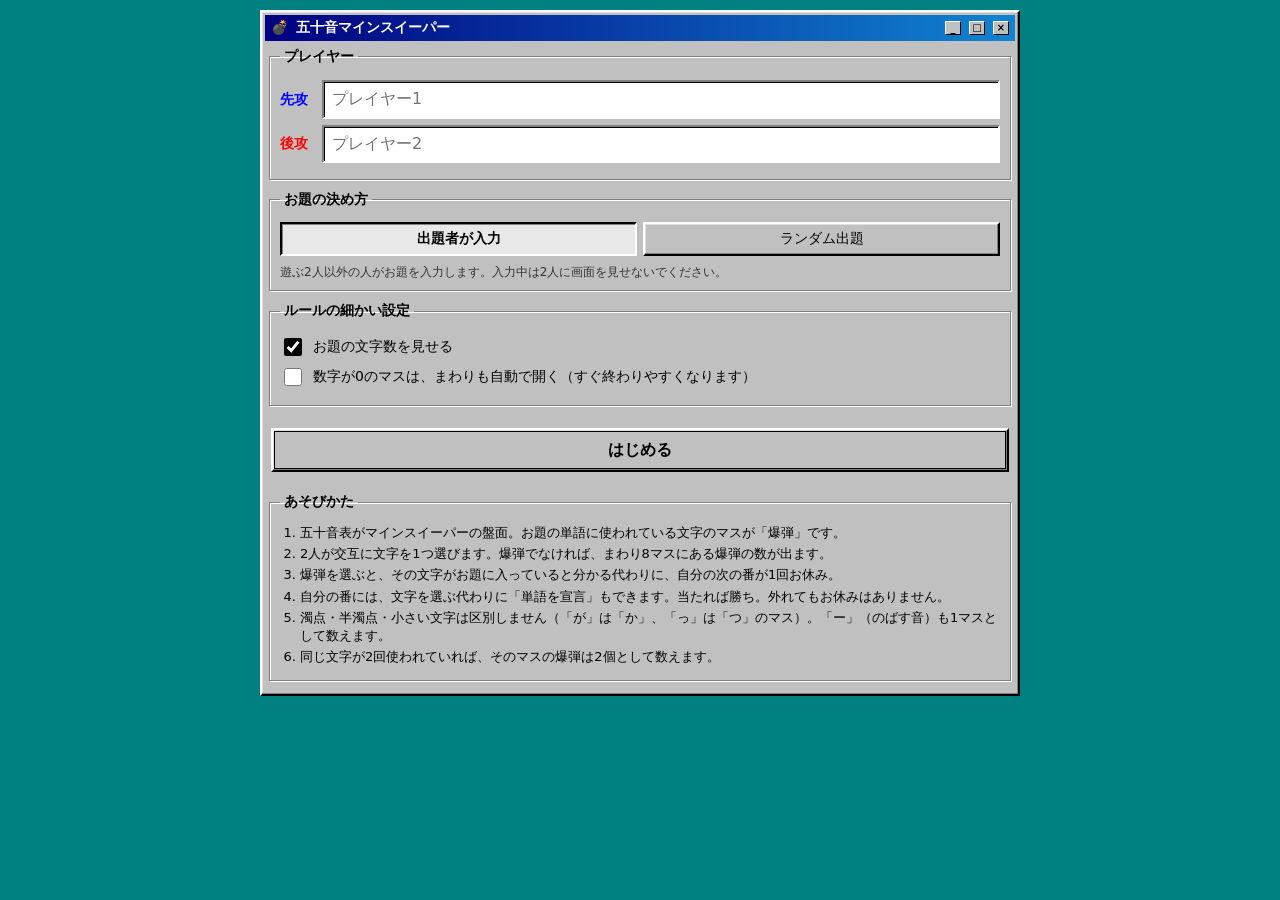
==== index.html @ c7e6bc3a "Add files via upload" ====
<!DOCTYPE html>
<html lang="ja">
<head>
<meta charset="UTF-8">
<meta name="viewport" content="width=device-width, initial-scale=1, maximum-scale=1, user-scalable=no">
<meta name="apple-mobile-web-app-capable" content="yes">
<title>五十音マインスイーパー</title>
<style>
  :root{
    --desk:#008080; --gray:#c0c0c0; --dark:#808080; --light:#ffffff; --black:#000;
    --title1:#000080; --title2:#1084d0;
    --p1:#0000ff; --p2:#ff0000;
    --n1:#0000ff; --n2:#008000; --n3:#ff0000; --n4:#000080; --n5:#800000; --n6:#008080; --n7:#000; --n8:#808080;
  }
  *{box-sizing:border-box;-webkit-tap-highlight-color:transparent}
  html,body{margin:0;background:var(--desk);color:var(--black);font-family:"MS UI Gothic","Yu Gothic UI","Meiryo","Hiragino Sans",system-ui,sans-serif;line-height:1.4;font-size:14px}
  body{padding:10px 8px 28px}
  .hidden{display:none!important}

  /* ===== Win95 部品 ===== */
  .win{background:var(--gray);border:2px solid;border-color:var(--light) var(--black) var(--black) var(--light);box-shadow:inset -1px -1px var(--dark),inset 1px 1px #dfdfdf;padding:3px;margin:0 auto 12px;max-width:760px}
  .title{display:flex;align-items:center;gap:8px;background:linear-gradient(90deg,var(--title1),var(--title2));color:#fff;font-weight:700;padding:3px 6px;font-size:14px;margin-bottom:6px;user-select:none}
  .title .ico{font-size:14px}
  .title .sp{flex:1}
  .title .tb{width:16px;height:14px;background:var(--gray);border:1px solid;border-color:var(--light) var(--black) var(--black) var(--light);color:#000;font-size:10px;line-height:11px;text-align:center;font-weight:900}
  .sunk{background:var(--gray);border:2px solid;border-color:var(--dark) var(--light) var(--light) var(--dark)}
  .sunk.deep{border-width:3px}
  .raised{border:2px solid;border-color:var(--light) var(--dark) var(--dark) var(--light)}
  fieldset{padding:8px 10px 10px;margin:6px 4px 10px;border:1px solid var(--dark);box-shadow:1px 1px 0 var(--light) inset,1px 1px 0 var(--light)}
  legend{padding:0 4px;font-weight:700}
  .btn{display:inline-block;font:inherit;font-size:14px;background:var(--gray);color:#000;border:2px solid;border-color:var(--light) var(--black) var(--black) var(--light);box-shadow:inset -1px -1px var(--dark),inset 1px 1px #dfdfdf;padding:6px 14px;cursor:pointer;user-select:none;min-height:34px}
  .btn:active{border-color:var(--black) var(--light) var(--light) var(--black);box-shadow:inset 1px 1px var(--dark)}
  .btn:disabled{color:var(--dark);text-shadow:1px 1px var(--light);cursor:default}
  .btn.big{font-weight:700;font-size:16px;padding:9px 16px;width:100%}
  .btn.on{background:#e8e8e8;border-color:var(--black) var(--light) var(--light) var(--black);box-shadow:inset 1px 1px var(--dark);font-weight:700}
  .btn.default{outline:1px solid #000;outline-offset:-4px}
  input[type=text]{font:inherit;font-size:16px;padding:6px 8px;width:100%;background:#fff;border:2px solid;border-color:var(--dark) var(--light) var(--light) var(--dark);box-shadow:inset 1px 1px var(--black)}
  select{font:inherit;font-size:14px;padding:4px 6px;background:#fff;border:2px solid;border-color:var(--dark) var(--light) var(--light) var(--dark)}
  label.row{display:flex;align-items:center;gap:8px;margin:6px 0}
  label.row input[type=text]{flex:1}
  input[type=checkbox]{width:18px;height:18px;accent-color:#000}
  .muted{color:#333;font-size:12px}
  .modes{display:flex;gap:6px;margin:4px 0 8px}
  .modes .btn{flex:1;line-height:1.2}
  .modes .btn small{font-weight:400;font-size:10px;color:#333}
  ol.rules{padding-left:20px;margin:4px 0;font-size:13px}
  ol.rules li{margin:3px 0}
  .pad{padding:6px 6px 8px}

  /* ===== ヘッダパネル（カウンタ・顔・カウンタ） ===== */
  .panel{display:flex;align-items:center;justify-content:space-between;gap:8px;padding:6px 8px;margin:0 0 6px}
  .led{display:flex;gap:1px;background:#000;border:1px solid;border-color:var(--dark) var(--light) var(--light) var(--dark);padding:2px 3px}
  .led svg{display:block}
  .ledwrap{display:flex;flex-direction:column;align-items:center;gap:2px}
  .ledwrap .lbl{font-size:11px;color:#333;line-height:1}
  .face{width:52px;height:52px;font-size:30px;line-height:1;display:flex;align-items:center;justify-content:center;padding:0;min-height:0}

  /* ===== プレイヤー表示 ===== */
  .players{display:flex;gap:6px;margin:0 0 6px}
  .pl{flex:1;min-width:0;padding:5px 8px;background:var(--gray);font-size:13px;display:flex;align-items:center;gap:6px;min-height:40px}
  .pl .flag{font-size:18px;width:22px;text-align:center;visibility:hidden}
  .pl.cur .flag{visibility:visible}
  .pl.cur{background:#fff;outline:1px dotted #000;outline-offset:-5px}
  .pl .nm{font-weight:700;font-size:14px;white-space:nowrap;overflow:hidden;text-overflow:ellipsis}
  .pl.p0 .nm{color:var(--p1)} .pl.p1 .nm{color:var(--p2)}
  .pl .st{font-size:11px;color:#333}
  .pl .skip{color:#c00;font-weight:700}
  .status{display:flex;flex-wrap:wrap;gap:4px 12px;font-size:13px;padding:5px 8px;margin:0 0 6px;background:var(--gray);border:1px solid;border-color:var(--dark) var(--light) var(--light) var(--dark)}
  .status b{font-size:14px}
  .found{display:inline-flex;gap:3px;flex-wrap:wrap;vertical-align:middle}
  .found span{background:#ff0000;color:#fff;padding:0 6px;font-weight:700;border:1px solid #800000;font-size:12px}

  /* ===== 盤面 ===== */
  .boardwrap{padding:6px;margin:0 0 6px}
  .board{display:grid;gap:0;margin:0 auto;user-select:none;width:100%}
  .cell{position:relative;display:flex;align-items:center;justify-content:center;aspect-ratio:1/1;min-width:0;background:var(--gray);border:3px solid;border-color:var(--light) var(--dark) var(--dark) var(--light);font-size:22px;font-weight:700;color:#000;cursor:pointer;font-family:"MS Gothic","Yu Gothic","Meiryo","Hiragino Sans",sans-serif}
  .cell:active{border:1px solid var(--dark);border-width:1px 0 0 1px}
  .cell.open{border:1px solid var(--dark);border-width:1px 0 0 1px;background:var(--gray);cursor:default}
  .cell.open .k{position:absolute;top:1px;left:3px;font-size:9px;color:#666;font-weight:400}
  .cell.open .n{font-size:24px;font-family:"Courier New",monospace;font-weight:900}
  .cell.open.n0 .n{color:#999;font-size:0}
  .cell.open.n1 .n{color:var(--n1)} .cell.open.n2 .n{color:var(--n2)} .cell.open.n3 .n{color:var(--n3)} .cell.open.n4 .n{color:var(--n4)}
  .cell.open.n5 .n{color:var(--n5)} .cell.open.n6 .n{color:var(--n6)} .cell.open.n7 .n{color:var(--n7)} .cell.open.n8 .n{color:var(--n8)}
  .cell.bomb{background:#ff0000}
  .cell.bomb .k{color:#fff;font-weight:700;font-size:11px}
  .cell.bomb .n{font-size:22px}
  .cell.bomb .x{position:absolute;right:2px;bottom:0;font-size:11px;background:#fff;color:#c00;padding:0 4px;font-weight:900;border:1px solid #800000}
  .cell.disabled{pointer-events:none}
  .cell.flash{animation:pop .3s ease}
  @keyframes pop{0%{transform:scale(.85)}100%{transform:scale(1)}}

  .actions{display:flex;gap:6px;margin:0 0 6px}
  .actions .btn{flex:1;font-weight:700}
  @media (max-width:619px){ .actions{position:sticky;bottom:6px;z-index:5;background:var(--gray);padding:4px 0} }
  .log{font-size:12px;max-height:150px;overflow:auto;background:#fff;padding:4px 6px;font-family:"MS Gothic","Courier New",monospace}
  .log div{padding:1px 0}
  .log .p0{color:var(--p1)} .log .p1{color:var(--p2)}

  /* ===== ダイアログ ===== */
  .overlay{position:fixed;inset:0;background:rgba(0,0,0,.3);display:flex;align-items:center;justify-content:center;padding:14px;z-index:10}
  .dlg{width:100%;max-width:400px;margin:0}
  .dlg .body{padding:10px 8px 8px}
  .dlg .btns{display:flex;gap:6px;margin-top:12px}
  .dlg .btns .btn{flex:1}
  .err{color:#c00;font-size:13px;margin-top:6px;min-height:18px}
  .big{font-size:26px;font-weight:900;text-align:center;margin:6px 0}
  .answer{font-size:26px;text-align:center;letter-spacing:.1em;margin:4px 0 2px;font-weight:700}
  .secret{font-size:14px}
</style>
</head>
<body>

<!-- ===== 設定画面 ===== -->
<section id="scrSetup" class="win">
  <div class="title"><span class="ico">💣</span>五十音マインスイーパー<span class="sp"></span><span class="tb">_</span><span class="tb">□</span><span class="tb">×</span></div>
  <fieldset>
    <legend>プレイヤー</legend>
    <label class="row"><span style="color:var(--p1);font-weight:700;width:34px">先攻</span><input type="text" id="name0" maxlength="10" placeholder="プレイヤー1"></label>
    <label class="row"><span style="color:var(--p2);font-weight:700;width:34px">後攻</span><input type="text" id="name1" maxlength="10" placeholder="プレイヤー2"></label>
  </fieldset>
  <fieldset>
    <legend>お題の決め方</legend>
    <div class="modes">
      <button class="btn on" id="modeInput">出題者が入力</button>
      <button class="btn" id="modeRandom">ランダム出題</button>
    </div>
    <div id="randomOpts">
      <div style="margin:4px 0 2px">難易度（お題の文字数）</div>
      <div class="modes" id="levels">
        <button class="btn" data-level="easy">かんたん<br><small>5文字以下</small></button>
        <button class="btn" data-level="normal">ふつう<br><small>6〜10文字</small></button>
        <button class="btn" data-level="hard">むずかしい<br><small>11文字以上</small></button>
      </div>
      <label class="row">ジャンル <select id="genre"><option value="">すべて</option></select></label>
      <label class="row"><input type="checkbox" id="optGenre" checked>ジャンルをヒントとして見せる</label>
    </div>
    <p class="muted" id="modeNote" style="margin:4px 0 0">遊ぶ2人以外の人がお題を入力します。入力中は2人に画面を見せないでください。</p>
  </fieldset>
  <fieldset>
    <legend>ルールの細かい設定</legend>
    <label class="row"><input type="checkbox" id="optLen" checked>お題の文字数を見せる</label>
    <label class="row"><input type="checkbox" id="optCascade">数字が0のマスは、まわりも自動で開く（すぐ終わりやすくなります）</label>
  </fieldset>
  <div class="pad"><button class="btn big default" id="btnStart">はじめる</button></div>
  <fieldset>
    <legend>あそびかた</legend>
    <ol class="rules">
      <li>五十音表がマインスイーパーの盤面。お題の単語に使われている文字のマスが「爆弾」です。</li>
      <li>2人が交互に文字を1つ選びます。爆弾でなければ、まわり8マスにある爆弾の数が出ます。</li>
      <li>爆弾を選ぶと、その文字がお題に入っていると分かる代わりに、自分の次の番が1回お休み。</li>
      <li>自分の番には、文字を選ぶ代わりに「単語を宣言」もできます。当たれば勝ち。外れてもお休みはありません。</li>
      <li>濁点・半濁点・小さい文字は区別しません（「が」は「か」、「っ」は「つ」のマス）。「ー」（のばす音）も1マスとして数えます。</li>
      <li>同じ文字が2回使われていれば、そのマスの爆弾は2個として数えます。</li>
    </ol>
  </fieldset>
</section>

<!-- ===== 出題者入力 ===== -->
<section id="scrSecret" class="win hidden">
  <div class="title"><span class="ico">🔒</span>出題者だけが見てください<span class="sp"></span><span class="tb">×</span></div>
  <div class="pad">
    <p class="secret">お題の単語をひらがな（カタカナでも可）で入力してください。</p>
    <input type="text" id="secretWord" placeholder="例：おにぎり" autocomplete="off">
    <div class="err" id="secretErr"></div>
    <p class="muted" id="secretPreview"></p>
    <div style="display:flex;gap:6px;margin-top:8px">
      <button class="btn" id="btnSecretBack" style="flex:1">もどる</button>
      <button class="btn big default" id="btnSecretOk" style="flex:2;width:auto">決定</button>
    </div>
  </div>
</section>

<!-- ===== 受け渡し ===== -->
<section id="scrHandoff" class="win hidden">
  <div class="title"><span class="ico">💣</span>五十音マインスイーパー<span class="sp"></span><span class="tb">×</span></div>
  <div class="pad" style="text-align:center">
    <p style="font-size:16px;margin:10px 0">お題を設定しました。<br>2人のプレイヤーに端末を渡してください。</p>
    <button class="btn big default" id="btnHandoffOk">ゲーム開始</button>
  </div>
</section>

<!-- ===== 対戦画面 ===== -->
<section id="scrGame" class="win hidden">
  <div class="title"><span class="ico">💣</span>五十音マインスイーパー<span class="sp"></span><span class="tb">_</span><span class="tb">□</span><span class="tb">×</span></div>
  <div class="panel sunk deep">
    <div class="ledwrap"><div class="led" id="ledLeft"></div><div class="lbl">爆弾のこり</div></div>
    <button class="btn face" id="face" title="最初から">🙂</button>
    <div class="ledwrap"><div class="led" id="ledRight"></div><div class="lbl">手数</div></div>
  </div>
  <div class="players">
    <div class="pl p0 sunk" id="pl0"><span class="flag">🚩</span><div><div class="nm"></div><div class="st"></div></div></div>
    <div class="pl p1 sunk" id="pl1"><span class="flag">🚩</span><div><div class="nm"></div><div class="st"></div></div></div>
  </div>
  <div class="status" id="hint"></div>
  <div class="boardwrap sunk deep"><div class="board" id="board"></div></div>
  <div class="actions">
    <button class="btn" id="btnDeclare">単語を宣言する</button>
    <button class="btn" id="btnGiveUp" style="flex:0 0 auto">終了</button>
  </div>
  <div class="sunk"><div class="log" id="log"></div></div>
</section>

<!-- 宣言ダイアログ -->
<div class="overlay hidden" id="mDeclare">
  <div class="win dlg">
    <div class="title"><span class="ico">💬</span><span id="mDeclareTitle">単語を宣言</span><span class="sp"></span><span class="tb">×</span></div>
    <div class="body">
      <input type="text" id="declareWord" placeholder="ひらがなで入力" autocomplete="off">
      <div class="err" id="declareErr"></div>
      <div class="btns"><button class="btn" id="btnDeclareCancel">やめる</button><button class="btn default" id="btnDeclareOk" style="font-weight:700">これだ！</button></div>
    </div>
  </div>
</div>

<!-- 結果ダイアログ -->
<div class="overlay hidden" id="mResult">
  <div class="win dlg">
    <div class="title"><span class="ico">🏁</span>結果<span class="sp"></span><span class="tb">×</span></div>
    <div class="body">
      <div class="big" id="resultTitle"></div>
      <div class="muted" style="text-align:center">お題</div>
      <div class="answer" id="resultWord"></div>
      <div class="muted" style="text-align:center" id="resultSub"></div>
      <div class="btns"><button class="btn" id="btnToSetup">設定へ</button><button class="btn default" id="btnAgain" style="font-weight:700">もう一度</button></div>
    </div>
  </div>
</div>

<!-- 終了確認 -->
<div class="overlay hidden" id="mQuit">
  <div class="win dlg">
    <div class="title"><span class="ico">⚠️</span>確認<span class="sp"></span><span class="tb">×</span></div>
    <div class="body">
      <p style="margin:4px 0">ゲームを終了しますか？<br><span class="muted">お題を表示して終わります。</span></p>
      <div class="btns"><button class="btn default" id="btnQuitCancel">つづける</button><button class="btn" id="btnQuitOk">終了する</button></div>
    </div>
  </div>
</div>

<script>
/* ===== 盤面（列=行、行=段） ===== */
const COLS = ['あいうえお','かきくけこ','さしすせそ','たちつてと','なにぬねの','はひふへほ','まみむめも','や ゆ よ','らりるれろ','わをんー '];
const CELLS = []; const CELL_OF = {};
COLS.forEach((s,c)=>{ [...s].forEach((k,r)=>{ if(k!==' '){ const cell={k,c,r,nb:[]}; CELLS.push(cell); CELL_OF[k]=cell; } }); });
CELLS.forEach(a=>{ CELLS.forEach(b=>{ if(a!==b && Math.abs(a.c-b.c)<=1 && Math.abs(a.r-b.r)<=1) a.nb.push(b); }); });

/* ===== 文字の正規化 ===== */
const MAP = {が:'か',ぎ:'き',ぐ:'く',げ:'け',ご:'こ',ざ:'さ',じ:'し',ず:'す',ぜ:'せ',ぞ:'そ',だ:'た',ぢ:'ち',づ:'つ',で:'て',ど:'と',
  ば:'は',び:'ひ',ぶ:'ふ',べ:'へ',ぼ:'ほ',ぱ:'は',ぴ:'ひ',ぷ:'ふ',ぺ:'へ',ぽ:'ほ',ぁ:'あ',ぃ:'い',ぅ:'う',ぇ:'え',ぉ:'お',
  っ:'つ',ゃ:'や',ゅ:'ゆ',ょ:'よ',ゎ:'わ',ゐ:'い',ゑ:'え',ゔ:'う'};
const DROP = new Set(['・','　',' ','、','。','!','！','?','？']);
const LONG = new Set(['－','―','‐','-','～','〜','ｰ']); // 長音の表記ゆれ → ー
function normalize(str){
  let out='', bad=[];
  for(let ch of (str||'').normalize('NFC')){
    const code=ch.charCodeAt(0);
    if(code>=0x30A1 && code<=0x30F6) ch=String.fromCharCode(code-0x60); // カタカナ→ひらがな
    if(code===0x3099||code===0x309A) continue; // 結合濁点
    if(DROP.has(ch)) continue;
    if(LONG.has(ch)) ch='ー';
    if(MAP[ch]) ch=MAP[ch];
    if(CELL_OF[ch]) out+=ch; else bad.push(ch);
  }
  return {kana:out,bad};
}

/* ===== ランダム出題の単語 ===== */
const WORDS = {
  'たべもの':['おにぎり','らーめん','おすし','てんぷら','からあげ','やきとり','おでん','なっとう','みそしる','たこやき','おこのみやき','ぎょうざ','かれーらいす','はんばーぐ','おむらいす','うどん','やきそば','ぱすた','ぴざ','さんどいっち','ちゃーはん','ぷりん','けーき','あいすくりーむ','だんご','せんべい','ちょこれーと','どーなつ','くっきー','ぽてと','さしみ','やきにく','しゃぶしゃぶ','すきやき','とんかつ','ころっけ','えびふらい','たまごやき','ほっとけーき','めろんぱん','ぽっぷこーん','ぐらたん','しちゅー','おもち','ようかん',
    'とんこつらーめん','てりやきばーがー','ちーずはんばーぐ','みっくすじゅーす','ふるーつさんど','かぼちゃのにもの','かれーうどん','ぽてとさらだ','くりーむしちゅー','ぎゅうどん','さばのみそに','ちきんなんばん','ぶたのしょうがやき','にくじゃが','ほっとどっぐ','めろんそーだ','いちごだいふく','たいやき','ちょこれーとぱふぇ','ばにらあいすくりーむ','はんばーぐかれー','みそらーめん','しおやきそば','おやこどん','かつどん','てんどん','ちらしずし','いなりずし','のりべんとう','からあげべんとう','たまごさんどいっち','ふらいどちきん','ちーずけーき','しょーとけーき','ぷりんあらもーど','ちょこばなな','わたあめ','かきごおり','りんごあめ','やきとうもろこし',
    'なぽりたんすぱげってぃ','ほうれんそうのおひたし','ちょこれーとぱふぇのいちごのせ','きのこたっぷりくりーむぱすた','とろけるちーずのぴざとーすと','じゃがいもとにんじんのにもの','てりやきちきんはんばーがー','いちごのしょーとけーきとこうちゃ','さくさくえびふらいていしょく','とんかつとせんきゃべつていしょく','おにぎりとみそしるのあさごはん','ばにらあいすのちょこそーすがけ','ふわふわぱんけーきのはちみつがけ','てんぷらそばとおいなりさん','なつやさいのかれーらいす'],
  'くだもの・やさい':['りんご','みかん','ばなな','いちご','ぶどう','すいか','めろん','もも','さくらんぼ','きうい','ぱいなっぷる','れもん','にんじん','たまねぎ','じゃがいも','きゅうり','とまと','なすび','かぼちゃ','だいこん','きゃべつ','れたす','ほうれんそう','ぴーまん','ぶろっこりー','とうもろこし','さつまいも','しいたけ','ごぼう','れんこん',
    'ますかっと','ぐれーぷふるーつ','どらごんふるーつ','ぶるーべりー','らずべりー','ぷちとまと','あすぱらがす','かりふらわー','さやえんどう','えだまめ','もやし','しょうが','にんにく','はくさい','ちんげんさい','こまつな','みずな','えのきだけ','まいたけ','しめじ','ぱぱいや','まんごー','らいち','ざくろ','いちじく','あんず','びわ','かき','くり','なし',
    'おおきなすいかとめろん','あかいりんごとあおいりんご','あまいいちごのしょーとけーき','なつやさいのらたとぅいゆ','ばななとまんごーのすむーじー','ほくほくさつまいものてんぷら','きゃべつとにんじんのさらだ','ぶどうとめろんのふるーつぽんち'],
  'どうぶつ':['いぬ','ねこ','うさぎ','ぞう','きりん','らいおん','とら','さる','ぱんだ','こあら','かんがるー','ぺんぎん','いるか','くじら','さめ','たこ','いか','かに','かめ','かえる','へび','わに','とかげ','にわとり','ひよこ','あひる','はと','すずめ','からす','ふくろう','くま','しか','いのしし','きつね','たぬき','りす','ねずみ','はむすたー','うま','うし','ぶた','ひつじ','やぎ','らくだ','ごりら','こうもり','ちょうちょ','かぶとむし','くわがた','とんぼ','せみ','ばった','ありんこ','みつばち','てんとうむし','かたつむり','くらげ','ひとで','さかな','きんぎょ',
    'でんきうなぎ','きんめだい','しろくま','ほっきょくぐま','くろひょう','じゃいあんとぱんだ','こうていぺんぎん','らっこ','のこぎりくわがた','みずくらげ','おおさんしょううお','てぃらのさうるす','とりけらとぷす','ぷてらのどん','ちんぱんじー','おらんうーたん','かめれおん','いぐあな','はりねずみ','ふらみんご','だちょう','くじゃく','はくちょう','ぺりかん','かわせみ','うぐいす','つばめ','まんぼう','たつのおとしご','うみがめ','あざらし','せいうち','しゃち','まっこうくじら','じんべえざめ','おおかみ','ひぐま','にほんざる','ありくい',
    'あふりかぞうとあじあぞう','くろひょうとしろくまのけんか','みなみのしまのこうていぺんぎん','ちいさなはりねずみのさんぽ','さばんなをはしるちーたー','うみをおよぐじんべえざめ','おおきなきりんのながいくび','ほっきょくぐまのおやこ'],
  'のりもの':['でんしゃ','しんかんせん','ばす','たくしー','じてんしゃ','ひこうき','ろけっと','しょうぼうしゃ','きゅうきゅうしゃ','ぱとかー','とらっく','ばいく','へりこぷたー','せんすいかん','きしゃ','ふね','ゆーふぉー','くるま','ぶるどーざー','ごんどら',
    'でんきじどうしゃ','ものれーる','ろーぷうぇい','けーぶるかー','きゃんぴんぐかー','しょうぼうへり','せんとうき','じぇっときちょう','くれーんしゃ','ごみしゅうしゅうしゃ','ろーどろーらー','しょべるかー','だんぷかー','みきさーしゃ','ゆうらんせん','ふぇりー','よっと','かぬー','ぼーと','かーとれーん','すくーたー','さんりんしゃ','いちりんしゃ','でんどうきっくぼーど',
    'ほっかいどうしんかんせん','とうきょうえきのしんかんせん','まちをはしるろーどばいく','しょうぼうしゃとはしごしゃ','そらをとぶじぇっとき','うみをわたるおおきなふぇりー','やまをのぼるけーぶるかー','ゆうえんちのじぇっとこーすたー'],
  'みのまわり':['えんぴつ','けしごむ','のーと','はさみ','つくえ','いす','とけい','めがね','かばん','かさ','くつ','ぼうし','てぶくろ','まふらー','たおる','はぶらし','せっけん','しゃんぷー','まくら','ふとん','かーてん','てれび','でんわ','すまほ','ぱそこん','れいぞうこ','せんたくき','そうじき','えあこん','かがみ','ざぶとん','こたつ','らんどせる','ものさし','ほうちょう','ふらいぱん','やかん','ちゃわん','おはし',
    'せんたくばさみ','でんしれんじ','すまーとふぉん','のーとぱそこん','でじたるかめら','ふでばこ','くれよん','いろえんぴつ','しゅうせいてーぷ','ほっちきす','せろはんてーぷ','ぼーるぺん','しゃーぷぺんしる','けいこうぺん','じょうぎ','ぶんどき','こんぱす','すいとう','おべんとうばこ','はんかち','てぃっしゅ','めざましどけい','でんきすたんど','ほんだな','たんす','そふぁー','てーぶる','かーぺっと','すりっぱ','さんだる','れいんこーと','ながぐつ','おりたたみがさ','でんちゅう','ぽすと','じどうはんばいき',
    'えあこんのりもこん','ぶるーとぅーすいやほん','しんかんせんのきっぷ','せんたくきとかんそうき','とうきょうたわーのおみやげ','おきにいりのまんがぼん','あたらしいらんどせる','おばあちゃんのめがね','てぶくろとまふらーとにっとぼう','なつやすみのしゅくだい'],
  'しぜん・ばしょ':['やま','かわ','うみ','そら','くも','あめ','ゆき','かぜ','にじ','たいよう','つき','ほし','はな','もり','さくら','ひまわり','たんぽぽ','あさがお','ちゅーりっぷ','こうえん','がっこう','びょういん','ゆうえんち','どうぶつえん','すいぞくかん','としょかん','えき','くうこう','おんせん','はなび','おまつり','おしろ','かみなり','たいふう','さばく','みずうみ','たき','かざん',
    'とうきょうたわー','おおさかじょう','ふじさん','なごやじょう','さっぽろゆきまつり','ほっかいどう','おきなわ','きょうと','ひろしま','ふくおか','せんだい','よこはま','なごや','こうべ','ながさき','かごしま','やまなし','ながの','にいがた','しずおか','ゆうやけ','あさやけ','ほしぞら','まんげつ','みかづき','おおあめ','つゆ','きりさめ','こうよう','しんりょく','うみべ','すなはま','さんごしょう','ぼくじょう','たんぼ','はたけ','じんじゃ','おてら','ぷらねたりうむ','はくぶつかん','びじゅつかん','えいがかん','ゆうびんきょく','こうばん','しょうぼうしょ','ゆうえんちのかんらんしゃ',
    'とうきょうすかいつりー','きょうとのきんかくじ','あおもりのねぶたまつり','ほっかいどうのらべんだーばたけ','おきなわのあおいうみ','ふじさんのごらいこう','さっぽろのゆきまつり','なつのよるのはなびたいかい','はるのこうえんのさくらなみき','あきのやまのこうよう','ふゆのあさのしもばしら','うみべのすなはまでかいひろい'],
  'すぽーつ・あそび':['やきゅう','さっかー','てにす','すいえい','ばすけっと','ばれーぼーる','たっきゅう','まらそん','すきー','すけーと','けんだま','おりがみ','こま','たこあげ','かるた','すごろく','じゃんけん','かくれんぼ','おにごっこ','なわとび','ぶらんこ','すべりだい','しーそー','てつぼう','ぼうりんぐ','ごるふ','からおけ','つみき','ぱずる','ぬりえ','しゃぼんだま',
    'けいどろ','だるまさんがころんだ','はないちもんめ','おしくらまんじゅう','かごめかごめ','じゃんけんぽん','らじおたいそう','うんどうかい','つなひき','たまいれ','きばせん','ぱんくいきょうそう','にんげんぴらみっど','ばすけっとぼーる','ばどみんとん','ぷろやきゅう','こうしえん','おりんぴっく','まらそんたいかい','りれー','はばとび','たかとび','てつぼうのさかあがり','じゅうどう','けんどう','からて','すもう','ぼくしんぐ','ふぃぎゅあすけーと','すのーぼーど','さーふぃん','ろっくくらいみんぐ','とらんぷ','おはじき','おてだま','あやとり','ふくわらい','すいかわり','たからさがし','しりとり','なぞなぞ','ぼーどげーむ','てれびげーむ',
    'さっかーのわーるどかっぷ','うんどうかいのりれーきょうそう','なつやすみのらじおたいそう','ぷーるでのすいえいたいかい','こうえんでのかくれんぼ','ゆきのひのゆきがっせん','だるまさんがころんだであそぶ','おおなわとびでひゃっかいとぶ','やきゅうのこうしえんけっしょう','ふゆのすきーじょうでそりあそび'],
  'ことわざ・いいまわし':['ねこにこばん','ぶたにしんじゅ','ななころびやおき','さるもきからおちる','かっぱのかわながれ','とうだいもとくらし','じゅうにんといろ','いっせきにちょう','たなからぼたもち','うまのみみにねんぶつ','あめふってじかたまる','はなよりだんご','いぬもあるけばぼうにあたる','ちりもつもればやまとなる','いしのうえにもさんねん','はやおきはさんもんのとく','のうあるたかはつめをかくす','せんりのみちもいっぽから','ふくすいぼんにかえらず','さわらぬかみにたたりなし','わらうかどにはふくきたる','ねんにはねんをいれよ','あとはのとなれやまとなれ','おににかなぼう','えびでたいをつる','かえるのこはかえる','ないたからすがもうわらう','ひゃくぶんはいっけんにしかず','みのほどをしる','なきっつらにはち','いそがばまわれ','ぜんはいそげ','ろんよりしょうこ','やすものがいのぜにうしない','くさってもたい','うそからでたまこと','おびにみじかしたすきにながし','かべにみみありしょうじにめあり','かほうはねてまて','でるくいはうたれる','さんにんよればもんじゅのちえ','ちょうちんにつりがね','にかいからめぐすり','ぬかにくぎ','のれんにうでおし','みからでたさび','あたまかくしてしりかくさず','おぼれるものはわらをもつかむ','となりのしばふはあおい','はなしじょうずはききじょうず'],
};
for(const g in WORDS){ WORDS[g]=WORDS[g].filter(w=>{const n=normalize(w);return n.bad.length===0&&n.kana.length>=2;}); }
// 難易度（盤面での文字数で判定）: かんたん=5以下 / ふつう=6〜10 / むずかしい=11以上
const LEVELS={easy:{label:'かんたん',min:2,max:5},normal:{label:'ふつう',min:6,max:10},hard:{label:'むずかしい',min:11,max:99}};
function levelOf(len){ return len<=5?'easy':(len<=10?'normal':'hard'); }

/* ===== 7セグ表示 ===== */
const SEG = {'0':'abcdef','1':'bc','2':'abdeg','3':'abcdg','4':'bcfg','5':'acdfg','6':'acdefg','7':'abc','8':'abcdefg','9':'abcdfg','-':'g',' ':''};
const SEGP = {a:'2,1 4,0 18,0 20,1 18,3 4,3', b:'21,2 22,4 22,17 21,19 19,17 19,4', c:'21,20 22,22 22,35 21,37 19,35 19,22',
  d:'2,38 4,36 18,36 20,38 18,39 4,39', e:'1,20 3,22 3,35 1,37 0,35 0,22', f:'1,2 3,4 3,17 1,19 0,17 0,4', g:'2,19.5 4,18 18,18 20,19.5 18,21 4,21'};
function led(el,text,digits){
  const s=String(text).padStart(digits,' ').slice(-digits);
  el.innerHTML=[...s].map(ch=>{const on=SEG[ch]||'';return `<svg width="24" height="40" viewBox="-1 -1 24 41">${Object.keys(SEGP).map(k=>`<polygon points="${SEGP[k]}" fill="${on.includes(k)?'#ff2020':'#3a0000'}"/>`).join('')}</svg>`;}).join('');
}

/* ===== 状態 ===== */
const $=id=>document.getElementById(id);
const LS='gojuon_ms_v1';
let pref={name0:'',name1:'',mode:'input',level:'easy',genre:'',optGenre:true,optLen:true,optCascade:false};
try{Object.assign(pref,JSON.parse(localStorage.getItem(LS)||'{}'));}catch(e){}
function savePref(){
  pref.name0=$('name0').value.trim(); pref.name1=$('name1').value.trim();
  pref.genre=$('genre').value; pref.optGenre=$('optGenre').checked; pref.optLen=$('optLen').checked; pref.optCascade=$('optCascade').checked;
  try{localStorage.setItem(LS,JSON.stringify(pref));}catch(e){}
}
let G=null;

/* ===== 設定画面 ===== */
function initSetup(){
  const sel=$('genre'); Object.keys(WORDS).forEach(g=>{const o=document.createElement('option');o.value=g;o.textContent=g;sel.appendChild(o);});
  $('name0').value=pref.name0; $('name1').value=pref.name1; sel.value=pref.genre;
  $('optGenre').checked=pref.optGenre; $('optLen').checked=pref.optLen; $('optCascade').checked=pref.optCascade;
  setMode(pref.mode); setLevel(pref.level);
  document.querySelectorAll('#levels .btn').forEach(b=>b.onclick=()=>setLevel(b.dataset.level));
  $('modeInput').onclick=()=>setMode('input'); $('modeRandom').onclick=()=>setMode('random');
  $('btnStart').onclick=startFromSetup;
  $('btnSecretBack').onclick=()=>show('scrSetup');
  $('btnSecretOk').onclick=confirmSecret;
  $('secretWord').addEventListener('input',previewSecret);
  $('secretWord').addEventListener('keydown',e=>{if(e.key==='Enter')confirmSecret();});
  $('btnHandoffOk').onclick=()=>{show('scrGame');render();};
  $('btnDeclare').onclick=openDeclare;
  $('btnDeclareCancel').onclick=()=>$('mDeclare').classList.add('hidden');
  $('btnDeclareOk').onclick=doDeclare;
  $('declareWord').addEventListener('keydown',e=>{if(e.key==='Enter')doDeclare();});
  $('btnGiveUp').onclick=()=>$('mQuit').classList.remove('hidden');
  $('face').onclick=()=>{ if(G&&G.over){$('mResult').classList.remove('hidden');} else $('mQuit').classList.remove('hidden'); };
  $('btnQuitCancel').onclick=()=>$('mQuit').classList.add('hidden');
  $('btnQuitOk').onclick=()=>{$('mQuit').classList.add('hidden');finish(null);};
  $('btnToSetup').onclick=()=>{$('mResult').classList.add('hidden');show('scrSetup');};
  $('btnAgain').onclick=()=>{$('mResult').classList.add('hidden');startFromSetup();};
  window.addEventListener('resize',()=>{if(G)render();});
}
function setLevel(l){ if(!LEVELS[l]) l='easy'; pref.level=l; document.querySelectorAll('#levels .btn').forEach(b=>b.classList.toggle('on',b.dataset.level===l)); }
function setMode(m){ pref.mode=m; $('modeInput').classList.toggle('on',m==='input'); $('modeRandom').classList.toggle('on',m==='random');
  $('randomOpts').classList.toggle('hidden',m!=='random');
  $('modeNote').textContent = m==='input' ? '遊ぶ2人以外の人がお題を入力します。入力中は2人に画面を見せないでください。' : 'アプリがお題を決めます。2人とも知らない状態で遊べます。'; }
function show(id){ ['scrSetup','scrSecret','scrHandoff','scrGame'].forEach(s=>$(s).classList.toggle('hidden',s!==id)); window.scrollTo(0,0); }
function names(){ return [pref.name0||'プレイヤー1', pref.name1||'プレイヤー2']; }

function startFromSetup(){
  savePref();
  if(pref.mode==='random'){
    const lv=LEVELS[pref.level]||LEVELS.easy;
    const inLevel=w=>{const n=normalize(w).kana.length;return n>=lv.min&&n<=lv.max;};
    let pool=[];
    if(pref.genre && WORDS[pref.genre]) pool=WORDS[pref.genre].filter(inLevel).map(w=>[w,pref.genre]);
    if(!pool.length) for(const g in WORDS) WORDS[g].filter(inLevel).forEach(w=>pool.push([w,g]));
    const [w,g]=pool[Math.floor(Math.random()*pool.length)];
    newGame(w, pref.optGenre?g:'');
    show('scrGame'); render();
  }else{
    $('secretWord').value=''; $('secretErr').textContent=''; $('secretPreview').textContent='';
    show('scrSecret'); setTimeout(()=>$('secretWord').focus(),50);
  }
}
function previewSecret(){
  const n=normalize($('secretWord').value);
  $('secretPreview').textContent = n.kana ? `盤面での扱い：${[...n.kana].join(' ')}（${n.kana.length}文字）` : '';
  $('secretErr').textContent = n.bad.length ? `使えない文字があります：${n.bad.join(' ')}` : '';
}
function confirmSecret(){
  const raw=$('secretWord').value.trim(); const n=normalize(raw);
  if(n.bad.length){ $('secretErr').textContent=`使えない文字があります：${n.bad.join(' ')}`; return; }
  if(n.kana.length<2){ $('secretErr').textContent='2文字以上にしてください'; return; }
  newGame(raw,''); $('secretWord').value=''; $('secretPreview').textContent='';
  show('scrHandoff');
}

/* ===== ゲーム本体 ===== */
function newGame(word,genre){
  const kana=normalize(word).kana; const bombs={};
  for(const ch of kana) bombs[ch]=(bombs[ch]||0)+1;
  G={word,kana,genre,bombs,opened:new Set(),cur:0,skip:[false,false],log:[],turn:1,over:false,winner:null,guesses:0,face:'🙂'};
  addLog(`ゲーム開始。${names()[0]} からスタート`);
}
function countAround(cell){ return cell.nb.reduce((s,b)=>s+(G.bombs[b.k]||0),0); }
function addLog(text,p){ G.log.unshift({text,p}); }
function foundLetters(){ const r=[]; for(const k of G.opened){ if(G.bombs[k]) r.push(k); } return r; }

function pick(k){
  if(!G||G.over||G.opened.has(k)) return;
  const cell=CELL_OF[k]; const me=G.cur; const nm=names()[me];
  G.opened.add(k); G.lastPick=k;
  if(G.bombs[k]){
    G.skip[me]=true; G.face='😵';
    addLog(`${nm}「${k}」→ 💣爆弾${G.bombs[k]>1?'×'+G.bombs[k]:''}！ 次の番はお休み`,me);
  }else{
    const n=countAround(cell); G.face='🙂';
    addLog(`${nm}「${k}」→ ${n}`,me);
    if(pref.optCascade && n===0) cascade(cell);
  }
  nextTurn(); render();
}
function cascade(cell){
  const stack=[cell];
  while(stack.length){ const c=stack.pop();
    for(const b of c.nb){ if(G.opened.has(b.k)||G.bombs[b.k]) continue; G.opened.add(b.k); if(countAround(b)===0) stack.push(b); } }
}
function nextTurn(){
  let n=1-G.cur;
  while(G.skip[n]){ G.skip[n]=false; addLog(`${names()[n]} はお休み`,n); n=1-n; }
  G.cur=n; G.turn++;
}
function openDeclare(){
  if(!G||G.over) return;
  $('mDeclareTitle').textContent=`${names()[G.cur]} の宣言`;
  $('declareWord').value=''; $('declareErr').textContent='';
  $('mDeclare').classList.remove('hidden'); setTimeout(()=>$('declareWord').focus(),50);
}
function doDeclare(){
  const raw=$('declareWord').value.trim(); const n=normalize(raw);
  if(!n.kana){ $('declareErr').textContent='ひらがなで入力してください'; return; }
  if(n.bad.length){ $('declareErr').textContent=`使えない文字があります：${n.bad.join(' ')}`; return; }
  $('mDeclare').classList.add('hidden');
  const me=G.cur; const nm=names()[me]; G.guesses++;
  if(n.kana===G.kana){ addLog(`${nm} が「${raw}」と宣言 → 正解！`,me); finish(me); return; }
  addLog(`${nm} が「${raw}」と宣言 → ハズレ`,me); G.face='😮';
  nextTurn(); render();
}
function finish(winner){
  G.over=true; G.winner=winner; G.face = winner===null ? '😐' : '😎';
  CELLS.forEach(c=>G.opened.add(c.k));
  render();
  const nm=names();
  $('resultTitle').textContent = winner===null ? 'ゲーム終了' : `🎉 ${nm[winner]} の勝ち！`;
  $('resultTitle').style.color = winner===null ? '#000' : (winner===0?'var(--p1)':'var(--p2)');
  $('resultWord').textContent = G.word;
  $('resultSub').textContent = `盤面：${[...G.kana].join(' ')}（${G.kana.length}文字・${LEVELS[levelOf(G.kana.length)].label}）　／　${G.turn-1}手`;
  $('mResult').classList.remove('hidden');
}

/* ===== 描画 ===== */
function render(){
  if(!G) return;
  const nm=names();
  const found=foundLetters(); const total=G.kana.length;
  const foundCount=found.reduce((s,k)=>s+G.bombs[k],0);
  led($('ledLeft'), pref.optLen ? (total-foundCount) : '---', 3);
  led($('ledRight'), Math.min(G.turn,999), 3);
  $('face').textContent=G.face;
  [0,1].forEach(i=>{ const el=$('pl'+i); el.classList.toggle('cur',!G.over&&G.cur===i);
    el.querySelector('.nm').textContent=(i===0?'先攻 ':'後攻 ')+nm[i];
    el.querySelector('.st').innerHTML = G.skip[i] ? '<span class="skip">次の番はお休み</span>' : (!G.over&&G.cur===i ? 'いまの番' : '&nbsp;'); });

  let h='';
  h+=`<span>難易度：<b>${LEVELS[levelOf(total)].label}</b></span>`;
  if(G.genre) h+=`<span>ジャンル：<b>${G.genre}</b></span>`;
  if(pref.optLen) h+=`<span>文字数：<b>${total}</b></span>`;
  h+=`<span>見つかった文字：<span class="found">${found.length?found.map(k=>`<span>${k}${G.bombs[k]>1?'×'+G.bombs[k]:''}</span>`).join(''):'<span style="background:#ddd;color:#555;border-color:#999">なし</span>'}</span></span>`;
  $('hint').innerHTML=h;

  const narrow=window.innerWidth<620;
  const b=$('board'); b.innerHTML='';
  b.style.gridTemplateColumns = narrow ? 'repeat(5,1fr)' : 'repeat(10,1fr)';
  b.style.maxWidth = narrow ? '400px' : '';
  for(const c of CELLS){
    const d=document.createElement('div'); d.className='cell'; d.setAttribute('role','button'); d.setAttribute('aria-label','マス '+c.k);
    d.style.gridColumn = narrow ? (c.r+1) : (c.c+1);
    d.style.gridRow = narrow ? (c.c+1) : (c.r+1);
    if(G.opened.has(c.k)){
      if(G.bombs[c.k]){ d.classList.add('open','bomb'); d.innerHTML=`<span class="k">${c.k}</span><span class="n">💣</span>${G.bombs[c.k]>1?`<span class="x">×${G.bombs[c.k]}</span>`:''}`; }
      else{ const n=countAround(c); d.classList.add('open','n'+n); d.innerHTML=`<span class="k">${c.k}</span><span class="n">${n}</span>`; }
      if(c.k===G.lastPick && !G.over) d.classList.add('flash');
    }else{
      d.textContent=c.k; if(G.over) d.classList.add('disabled'); else d.onclick=()=>pick(c.k);
    }
    b.appendChild(d);
  }
  $('btnDeclare').disabled=G.over;
  $('log').innerHTML=G.log.slice(0,40).map(l=>`<div class="${l.p===undefined?'':'p'+l.p}">${l.text}</div>`).join('');
}

initSetup();
</script>
</body>
</html>
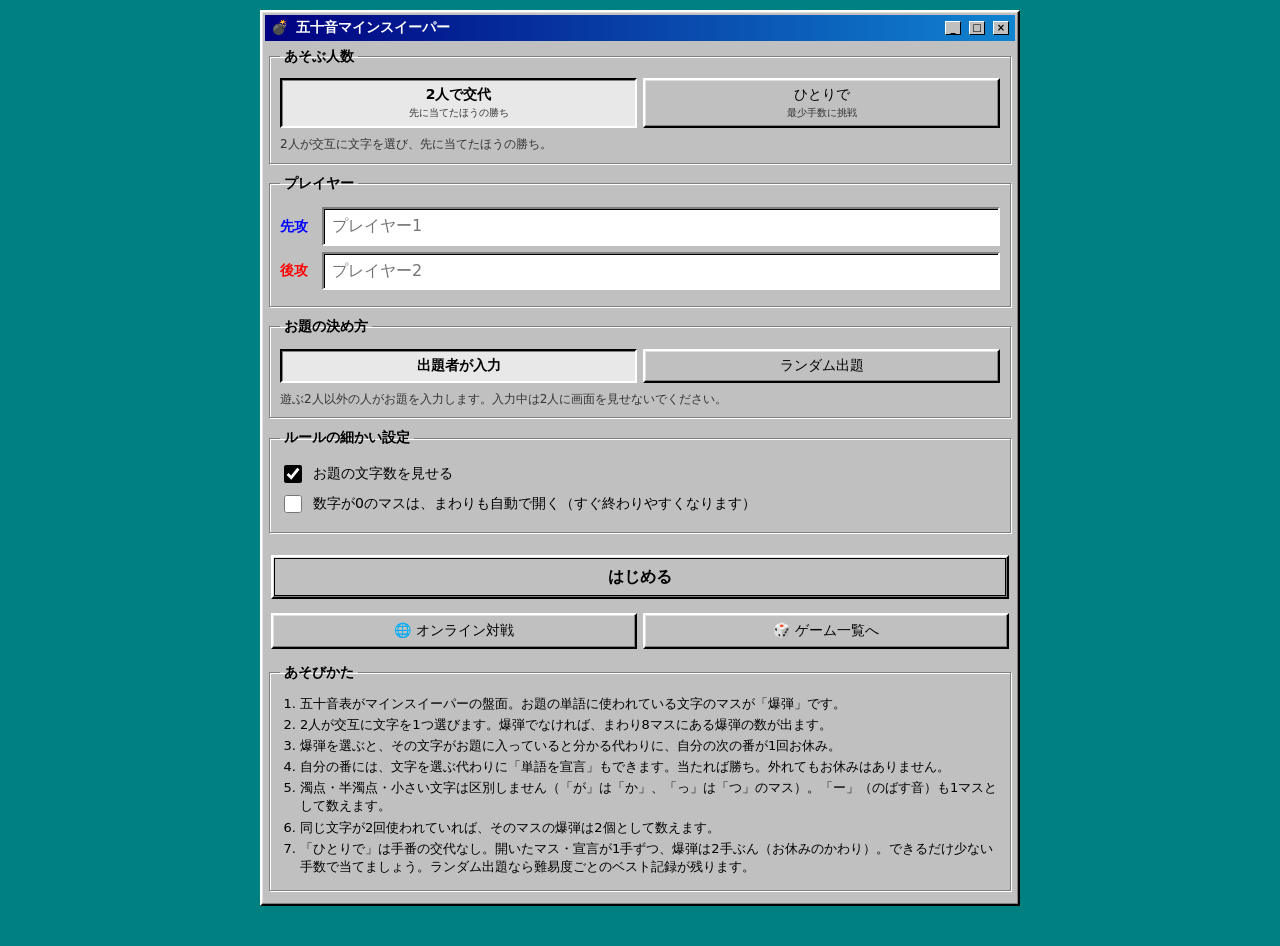
==== commit 776860db: "Add files via upload" ====
--- a/index.html
+++ b/index.html
@@ -5,108 +5,7 @@
 <meta name="viewport" content="width=device-width, initial-scale=1, maximum-scale=1, user-scalable=no">
 <meta name="apple-mobile-web-app-capable" content="yes">
 <title>五十音マインスイーパー</title>
-<style>
-  :root{
-    --desk:#008080; --gray:#c0c0c0; --dark:#808080; --light:#ffffff; --black:#000;
-    --title1:#000080; --title2:#1084d0;
-    --p1:#0000ff; --p2:#ff0000;
-    --n1:#0000ff; --n2:#008000; --n3:#ff0000; --n4:#000080; --n5:#800000; --n6:#008080; --n7:#000; --n8:#808080;
-  }
-  *{box-sizing:border-box;-webkit-tap-highlight-color:transparent}
-  html,body{margin:0;background:var(--desk);color:var(--black);font-family:"MS UI Gothic","Yu Gothic UI","Meiryo","Hiragino Sans",system-ui,sans-serif;line-height:1.4;font-size:14px}
-  body{padding:10px 8px 28px}
-  .hidden{display:none!important}
-
-  /* ===== Win95 部品 ===== */
-  .win{background:var(--gray);border:2px solid;border-color:var(--light) var(--black) var(--black) var(--light);box-shadow:inset -1px -1px var(--dark),inset 1px 1px #dfdfdf;padding:3px;margin:0 auto 12px;max-width:760px}
-  .title{display:flex;align-items:center;gap:8px;background:linear-gradient(90deg,var(--title1),var(--title2));color:#fff;font-weight:700;padding:3px 6px;font-size:14px;margin-bottom:6px;user-select:none}
-  .title .ico{font-size:14px}
-  .title .sp{flex:1}
-  .title .tb{width:16px;height:14px;background:var(--gray);border:1px solid;border-color:var(--light) var(--black) var(--black) var(--light);color:#000;font-size:10px;line-height:11px;text-align:center;font-weight:900}
-  .sunk{background:var(--gray);border:2px solid;border-color:var(--dark) var(--light) var(--light) var(--dark)}
-  .sunk.deep{border-width:3px}
-  .raised{border:2px solid;border-color:var(--light) var(--dark) var(--dark) var(--light)}
-  fieldset{padding:8px 10px 10px;margin:6px 4px 10px;border:1px solid var(--dark);box-shadow:1px 1px 0 var(--light) inset,1px 1px 0 var(--light)}
-  legend{padding:0 4px;font-weight:700}
-  .btn{display:inline-block;font:inherit;font-size:14px;background:var(--gray);color:#000;border:2px solid;border-color:var(--light) var(--black) var(--black) var(--light);box-shadow:inset -1px -1px var(--dark),inset 1px 1px #dfdfdf;padding:6px 14px;cursor:pointer;user-select:none;min-height:34px}
-  .btn:active{border-color:var(--black) var(--light) var(--light) var(--black);box-shadow:inset 1px 1px var(--dark)}
-  .btn:disabled{color:var(--dark);text-shadow:1px 1px var(--light);cursor:default}
-  .btn.big{font-weight:700;font-size:16px;padding:9px 16px;width:100%}
-  .btn.on{background:#e8e8e8;border-color:var(--black) var(--light) var(--light) var(--black);box-shadow:inset 1px 1px var(--dark);font-weight:700}
-  .btn.default{outline:1px solid #000;outline-offset:-4px}
-  input[type=text]{font:inherit;font-size:16px;padding:6px 8px;width:100%;background:#fff;border:2px solid;border-color:var(--dark) var(--light) var(--light) var(--dark);box-shadow:inset 1px 1px var(--black)}
-  select{font:inherit;font-size:14px;padding:4px 6px;background:#fff;border:2px solid;border-color:var(--dark) var(--light) var(--light) var(--dark)}
-  label.row{display:flex;align-items:center;gap:8px;margin:6px 0}
-  label.row input[type=text]{flex:1}
-  input[type=checkbox]{width:18px;height:18px;accent-color:#000}
-  .muted{color:#333;font-size:12px}
-  .modes{display:flex;gap:6px;margin:4px 0 8px}
-  .modes .btn{flex:1;line-height:1.2}
-  .modes .btn small{font-weight:400;font-size:10px;color:#333}
-  ol.rules{padding-left:20px;margin:4px 0;font-size:13px}
-  ol.rules li{margin:3px 0}
-  .pad{padding:6px 6px 8px}
-
-  /* ===== ヘッダパネル（カウンタ・顔・カウンタ） ===== */
-  .panel{display:flex;align-items:center;justify-content:space-between;gap:8px;padding:6px 8px;margin:0 0 6px}
-  .led{display:flex;gap:1px;background:#000;border:1px solid;border-color:var(--dark) var(--light) var(--light) var(--dark);padding:2px 3px}
-  .led svg{display:block}
-  .ledwrap{display:flex;flex-direction:column;align-items:center;gap:2px}
-  .ledwrap .lbl{font-size:11px;color:#333;line-height:1}
-  .face{width:52px;height:52px;font-size:30px;line-height:1;display:flex;align-items:center;justify-content:center;padding:0;min-height:0}
-
-  /* ===== プレイヤー表示 ===== */
-  .players{display:flex;gap:6px;margin:0 0 6px}
-  .pl{flex:1;min-width:0;padding:5px 8px;background:var(--gray);font-size:13px;display:flex;align-items:center;gap:6px;min-height:40px}
-  .pl .flag{font-size:18px;width:22px;text-align:center;visibility:hidden}
-  .pl.cur .flag{visibility:visible}
-  .pl.cur{background:#fff;outline:1px dotted #000;outline-offset:-5px}
-  .pl .nm{font-weight:700;font-size:14px;white-space:nowrap;overflow:hidden;text-overflow:ellipsis}
-  .pl.p0 .nm{color:var(--p1)} .pl.p1 .nm{color:var(--p2)}
-  .pl .st{font-size:11px;color:#333}
-  .pl .skip{color:#c00;font-weight:700}
-  .status{display:flex;flex-wrap:wrap;gap:4px 12px;font-size:13px;padding:5px 8px;margin:0 0 6px;background:var(--gray);border:1px solid;border-color:var(--dark) var(--light) var(--light) var(--dark)}
-  .status b{font-size:14px}
-  .found{display:inline-flex;gap:3px;flex-wrap:wrap;vertical-align:middle}
-  .found span{background:#ff0000;color:#fff;padding:0 6px;font-weight:700;border:1px solid #800000;font-size:12px}
-
-  /* ===== 盤面 ===== */
-  .boardwrap{padding:6px;margin:0 0 6px}
-  .board{display:grid;gap:0;margin:0 auto;user-select:none;width:100%}
-  .cell{position:relative;display:flex;align-items:center;justify-content:center;aspect-ratio:1/1;min-width:0;background:var(--gray);border:3px solid;border-color:var(--light) var(--dark) var(--dark) var(--light);font-size:22px;font-weight:700;color:#000;cursor:pointer;font-family:"MS Gothic","Yu Gothic","Meiryo","Hiragino Sans",sans-serif}
-  .cell:active{border:1px solid var(--dark);border-width:1px 0 0 1px}
-  .cell.open{border:1px solid var(--dark);border-width:1px 0 0 1px;background:var(--gray);cursor:default}
-  .cell.open .k{position:absolute;top:1px;left:3px;font-size:9px;color:#666;font-weight:400}
-  .cell.open .n{font-size:24px;font-family:"Courier New",monospace;font-weight:900}
-  .cell.open.n0 .n{color:#999;font-size:0}
-  .cell.open.n1 .n{color:var(--n1)} .cell.open.n2 .n{color:var(--n2)} .cell.open.n3 .n{color:var(--n3)} .cell.open.n4 .n{color:var(--n4)}
-  .cell.open.n5 .n{color:var(--n5)} .cell.open.n6 .n{color:var(--n6)} .cell.open.n7 .n{color:var(--n7)} .cell.open.n8 .n{color:var(--n8)}
-  .cell.bomb{background:#ff0000}
-  .cell.bomb .k{color:#fff;font-weight:700;font-size:11px}
-  .cell.bomb .n{font-size:22px}
-  .cell.bomb .x{position:absolute;right:2px;bottom:0;font-size:11px;background:#fff;color:#c00;padding:0 4px;font-weight:900;border:1px solid #800000}
-  .cell.disabled{pointer-events:none}
-  .cell.flash{animation:pop .3s ease}
-  @keyframes pop{0%{transform:scale(.85)}100%{transform:scale(1)}}
-
-  .actions{display:flex;gap:6px;margin:0 0 6px}
-  .actions .btn{flex:1;font-weight:700}
-  @media (max-width:619px){ .actions{position:sticky;bottom:6px;z-index:5;background:var(--gray);padding:4px 0} }
-  .log{font-size:12px;max-height:150px;overflow:auto;background:#fff;padding:4px 6px;font-family:"MS Gothic","Courier New",monospace}
-  .log div{padding:1px 0}
-  .log .p0{color:var(--p1)} .log .p1{color:var(--p2)}
-
-  /* ===== ダイアログ ===== */
-  .overlay{position:fixed;inset:0;background:rgba(0,0,0,.3);display:flex;align-items:center;justify-content:center;padding:14px;z-index:10}
-  .dlg{width:100%;max-width:400px;margin:0}
-  .dlg .body{padding:10px 8px 8px}
-  .dlg .btns{display:flex;gap:6px;margin-top:12px}
-  .dlg .btns .btn{flex:1}
-  .err{color:#c00;font-size:13px;margin-top:6px;min-height:18px}
-  .big{font-size:26px;font-weight:900;text-align:center;margin:6px 0}
-  .answer{font-size:26px;text-align:center;letter-spacing:.1em;margin:4px 0 2px;font-weight:700}
-  .secret{font-size:14px}
-</style>
+<link rel="stylesheet" href="gojuon.css">
 </head>
 <body>
 
@@ -114,9 +13,17 @@
 <section id="scrSetup" class="win">
   <div class="title"><span class="ico">💣</span>五十音マインスイーパー<span class="sp"></span><span class="tb">_</span><span class="tb">□</span><span class="tb">×</span></div>
   <fieldset>
+    <legend>あそぶ人数</legend>
+    <div class="modes">
+      <button class="btn on" id="pcTwo">2人で交代<br><small>先に当てたほうの勝ち</small></button>
+      <button class="btn" id="pcOne">ひとりで<br><small>最少手数に挑戦</small></button>
+    </div>
+    <p class="muted" id="pcNote" style="margin:4px 0 0"></p>
+  </fieldset>
+  <fieldset>
     <legend>プレイヤー</legend>
-    <label class="row"><span style="color:var(--p1);font-weight:700;width:34px">先攻</span><input type="text" id="name0" maxlength="10" placeholder="プレイヤー1"></label>
-    <label class="row"><span style="color:var(--p2);font-weight:700;width:34px">後攻</span><input type="text" id="name1" maxlength="10" placeholder="プレイヤー2"></label>
+    <label class="row"><span style="color:var(--p1);font-weight:700;width:34px" id="lbl0">先攻</span><input type="text" id="name0" maxlength="10" placeholder="プレイヤー1"></label>
+    <label class="row" id="row1"><span style="color:var(--p2);font-weight:700;width:34px">後攻</span><input type="text" id="name1" maxlength="10" placeholder="プレイヤー2"></label>
   </fieldset>
   <fieldset>
     <legend>お題の決め方</legend>
@@ -142,6 +49,10 @@
     <label class="row"><input type="checkbox" id="optCascade">数字が0のマスは、まわりも自動で開く（すぐ終わりやすくなります）</label>
   </fieldset>
   <div class="pad"><button class="btn big default" id="btnStart">はじめる</button></div>
+  <div class="pad" style="padding-top:0;display:flex;gap:6px">
+    <a class="btn" href="online.html" style="flex:1;text-align:center;text-decoration:none">🌐 オンライン対戦</a>
+    <a class="btn" href="https://yui-games.github.io/ponzi/" style="flex:1;text-align:center;text-decoration:none">🎲 ゲーム一覧へ</a>
+  </div>
   <fieldset>
     <legend>あそびかた</legend>
     <ol class="rules">
@@ -151,6 +62,7 @@
       <li>自分の番には、文字を選ぶ代わりに「単語を宣言」もできます。当たれば勝ち。外れてもお休みはありません。</li>
       <li>濁点・半濁点・小さい文字は区別しません（「が」は「か」、「っ」は「つ」のマス）。「ー」（のばす音）も1マスとして数えます。</li>
       <li>同じ文字が2回使われていれば、そのマスの爆弾は2個として数えます。</li>
+      <li>「ひとりで」は手番の交代なし。開いたマス・宣言が1手ずつ、爆弾は2手ぶん（お休みのかわり）。できるだけ少ない手数で当てましょう。ランダム出題なら難易度ごとのベスト記録が残ります。</li>
     </ol>
   </fieldset>
 </section>
@@ -196,6 +108,7 @@
   <div class="actions">
     <button class="btn" id="btnDeclare">単語を宣言する</button>
     <button class="btn" id="btnGiveUp" style="flex:0 0 auto">終了</button>
+    <button class="btn" id="btnHub" style="flex:0 0 auto" title="ゲーム一覧へ">🎲</button>
   </div>
   <div class="sunk"><div class="log" id="log"></div></div>
 </section>
@@ -226,6 +139,17 @@
   </div>
 </div>
 
+<!-- ハブへ戻る確認 -->
+<div class="overlay hidden" id="mHub">
+  <div class="win dlg">
+    <div class="title"><span class="ico">🎲</span>ゲーム一覧へ<span class="sp"></span><span class="tb">×</span></div>
+    <div class="body">
+      <p style="margin:4px 0">対戦の途中です。ゲーム一覧（ボードゲーム置き場）へ移動しますか？<br><span class="muted">この対戦は終了します。</span></p>
+      <div class="btns"><button class="btn default" id="btnHubCancel">つづける</button><button class="btn" id="btnHubOk">移動する</button></div>
+    </div>
+  </div>
+</div>
+
 <!-- 終了確認 -->
 <div class="overlay hidden" id="mQuit">
   <div class="win dlg">
@@ -237,92 +161,32 @@
   </div>
 </div>
 
+<script src="gojuon_core.js"></script>
+<script src="gojuon_ui.js"></script>
 <script>
-/* ===== 盤面（列=行、行=段） ===== */
-const COLS = ['あいうえお','かきくけこ','さしすせそ','たちつてと','なにぬねの','はひふへほ','まみむめも','や ゆ よ','らりるれろ','わをんー '];
-const CELLS = []; const CELL_OF = {};
-COLS.forEach((s,c)=>{ [...s].forEach((k,r)=>{ if(k!==' '){ const cell={k,c,r,nb:[]}; CELLS.push(cell); CELL_OF[k]=cell; } }); });
-CELLS.forEach(a=>{ CELLS.forEach(b=>{ if(a!==b && Math.abs(a.c-b.c)<=1 && Math.abs(a.r-b.r)<=1) a.nb.push(b); }); });
-
-/* ===== 文字の正規化 ===== */
-const MAP = {が:'か',ぎ:'き',ぐ:'く',げ:'け',ご:'こ',ざ:'さ',じ:'し',ず:'す',ぜ:'せ',ぞ:'そ',だ:'た',ぢ:'ち',づ:'つ',で:'て',ど:'と',
-  ば:'は',び:'ひ',ぶ:'ふ',べ:'へ',ぼ:'ほ',ぱ:'は',ぴ:'ひ',ぷ:'ふ',ぺ:'へ',ぽ:'ほ',ぁ:'あ',ぃ:'い',ぅ:'う',ぇ:'え',ぉ:'お',
-  っ:'つ',ゃ:'や',ゅ:'ゆ',ょ:'よ',ゎ:'わ',ゐ:'い',ゑ:'え',ゔ:'う'};
-const DROP = new Set(['・','　',' ','、','。','!','！','?','？']);
-const LONG = new Set(['－','―','‐','-','～','〜','ｰ']); // 長音の表記ゆれ → ー
-function normalize(str){
-  let out='', bad=[];
-  for(let ch of (str||'').normalize('NFC')){
-    const code=ch.charCodeAt(0);
-    if(code>=0x30A1 && code<=0x30F6) ch=String.fromCharCode(code-0x60); // カタカナ→ひらがな
-    if(code===0x3099||code===0x309A) continue; // 結合濁点
-    if(DROP.has(ch)) continue;
-    if(LONG.has(ch)) ch='ー';
-    if(MAP[ch]) ch=MAP[ch];
-    if(CELL_OF[ch]) out+=ch; else bad.push(ch);
-  }
-  return {kana:out,bad};
-}
-
-/* ===== ランダム出題の単語 ===== */
-const WORDS = {
-  'たべもの':['おにぎり','らーめん','おすし','てんぷら','からあげ','やきとり','おでん','なっとう','みそしる','たこやき','おこのみやき','ぎょうざ','かれーらいす','はんばーぐ','おむらいす','うどん','やきそば','ぱすた','ぴざ','さんどいっち','ちゃーはん','ぷりん','けーき','あいすくりーむ','だんご','せんべい','ちょこれーと','どーなつ','くっきー','ぽてと','さしみ','やきにく','しゃぶしゃぶ','すきやき','とんかつ','ころっけ','えびふらい','たまごやき','ほっとけーき','めろんぱん','ぽっぷこーん','ぐらたん','しちゅー','おもち','ようかん',
-    'とんこつらーめん','てりやきばーがー','ちーずはんばーぐ','みっくすじゅーす','ふるーつさんど','かぼちゃのにもの','かれーうどん','ぽてとさらだ','くりーむしちゅー','ぎゅうどん','さばのみそに','ちきんなんばん','ぶたのしょうがやき','にくじゃが','ほっとどっぐ','めろんそーだ','いちごだいふく','たいやき','ちょこれーとぱふぇ','ばにらあいすくりーむ','はんばーぐかれー','みそらーめん','しおやきそば','おやこどん','かつどん','てんどん','ちらしずし','いなりずし','のりべんとう','からあげべんとう','たまごさんどいっち','ふらいどちきん','ちーずけーき','しょーとけーき','ぷりんあらもーど','ちょこばなな','わたあめ','かきごおり','りんごあめ','やきとうもろこし',
-    'なぽりたんすぱげってぃ','ほうれんそうのおひたし','ちょこれーとぱふぇのいちごのせ','きのこたっぷりくりーむぱすた','とろけるちーずのぴざとーすと','じゃがいもとにんじんのにもの','てりやきちきんはんばーがー','いちごのしょーとけーきとこうちゃ','さくさくえびふらいていしょく','とんかつとせんきゃべつていしょく','おにぎりとみそしるのあさごはん','ばにらあいすのちょこそーすがけ','ふわふわぱんけーきのはちみつがけ','てんぷらそばとおいなりさん','なつやさいのかれーらいす'],
-  'くだもの・やさい':['りんご','みかん','ばなな','いちご','ぶどう','すいか','めろん','もも','さくらんぼ','きうい','ぱいなっぷる','れもん','にんじん','たまねぎ','じゃがいも','きゅうり','とまと','なすび','かぼちゃ','だいこん','きゃべつ','れたす','ほうれんそう','ぴーまん','ぶろっこりー','とうもろこし','さつまいも','しいたけ','ごぼう','れんこん',
-    'ますかっと','ぐれーぷふるーつ','どらごんふるーつ','ぶるーべりー','らずべりー','ぷちとまと','あすぱらがす','かりふらわー','さやえんどう','えだまめ','もやし','しょうが','にんにく','はくさい','ちんげんさい','こまつな','みずな','えのきだけ','まいたけ','しめじ','ぱぱいや','まんごー','らいち','ざくろ','いちじく','あんず','びわ','かき','くり','なし',
-    'おおきなすいかとめろん','あかいりんごとあおいりんご','あまいいちごのしょーとけーき','なつやさいのらたとぅいゆ','ばななとまんごーのすむーじー','ほくほくさつまいものてんぷら','きゃべつとにんじんのさらだ','ぶどうとめろんのふるーつぽんち'],
-  'どうぶつ':['いぬ','ねこ','うさぎ','ぞう','きりん','らいおん','とら','さる','ぱんだ','こあら','かんがるー','ぺんぎん','いるか','くじら','さめ','たこ','いか','かに','かめ','かえる','へび','わに','とかげ','にわとり','ひよこ','あひる','はと','すずめ','からす','ふくろう','くま','しか','いのしし','きつね','たぬき','りす','ねずみ','はむすたー','うま','うし','ぶた','ひつじ','やぎ','らくだ','ごりら','こうもり','ちょうちょ','かぶとむし','くわがた','とんぼ','せみ','ばった','ありんこ','みつばち','てんとうむし','かたつむり','くらげ','ひとで','さかな','きんぎょ',
-    'でんきうなぎ','きんめだい','しろくま','ほっきょくぐま','くろひょう','じゃいあんとぱんだ','こうていぺんぎん','らっこ','のこぎりくわがた','みずくらげ','おおさんしょううお','てぃらのさうるす','とりけらとぷす','ぷてらのどん','ちんぱんじー','おらんうーたん','かめれおん','いぐあな','はりねずみ','ふらみんご','だちょう','くじゃく','はくちょう','ぺりかん','かわせみ','うぐいす','つばめ','まんぼう','たつのおとしご','うみがめ','あざらし','せいうち','しゃち','まっこうくじら','じんべえざめ','おおかみ','ひぐま','にほんざる','ありくい',
-    'あふりかぞうとあじあぞう','くろひょうとしろくまのけんか','みなみのしまのこうていぺんぎん','ちいさなはりねずみのさんぽ','さばんなをはしるちーたー','うみをおよぐじんべえざめ','おおきなきりんのながいくび','ほっきょくぐまのおやこ'],
-  'のりもの':['でんしゃ','しんかんせん','ばす','たくしー','じてんしゃ','ひこうき','ろけっと','しょうぼうしゃ','きゅうきゅうしゃ','ぱとかー','とらっく','ばいく','へりこぷたー','せんすいかん','きしゃ','ふね','ゆーふぉー','くるま','ぶるどーざー','ごんどら',
-    'でんきじどうしゃ','ものれーる','ろーぷうぇい','けーぶるかー','きゃんぴんぐかー','しょうぼうへり','せんとうき','じぇっときちょう','くれーんしゃ','ごみしゅうしゅうしゃ','ろーどろーらー','しょべるかー','だんぷかー','みきさーしゃ','ゆうらんせん','ふぇりー','よっと','かぬー','ぼーと','かーとれーん','すくーたー','さんりんしゃ','いちりんしゃ','でんどうきっくぼーど',
-    'ほっかいどうしんかんせん','とうきょうえきのしんかんせん','まちをはしるろーどばいく','しょうぼうしゃとはしごしゃ','そらをとぶじぇっとき','うみをわたるおおきなふぇりー','やまをのぼるけーぶるかー','ゆうえんちのじぇっとこーすたー'],
-  'みのまわり':['えんぴつ','けしごむ','のーと','はさみ','つくえ','いす','とけい','めがね','かばん','かさ','くつ','ぼうし','てぶくろ','まふらー','たおる','はぶらし','せっけん','しゃんぷー','まくら','ふとん','かーてん','てれび','でんわ','すまほ','ぱそこん','れいぞうこ','せんたくき','そうじき','えあこん','かがみ','ざぶとん','こたつ','らんどせる','ものさし','ほうちょう','ふらいぱん','やかん','ちゃわん','おはし',
-    'せんたくばさみ','でんしれんじ','すまーとふぉん','のーとぱそこん','でじたるかめら','ふでばこ','くれよん','いろえんぴつ','しゅうせいてーぷ','ほっちきす','せろはんてーぷ','ぼーるぺん','しゃーぷぺんしる','けいこうぺん','じょうぎ','ぶんどき','こんぱす','すいとう','おべんとうばこ','はんかち','てぃっしゅ','めざましどけい','でんきすたんど','ほんだな','たんす','そふぁー','てーぶる','かーぺっと','すりっぱ','さんだる','れいんこーと','ながぐつ','おりたたみがさ','でんちゅう','ぽすと','じどうはんばいき',
-    'えあこんのりもこん','ぶるーとぅーすいやほん','しんかんせんのきっぷ','せんたくきとかんそうき','とうきょうたわーのおみやげ','おきにいりのまんがぼん','あたらしいらんどせる','おばあちゃんのめがね','てぶくろとまふらーとにっとぼう','なつやすみのしゅくだい'],
-  'しぜん・ばしょ':['やま','かわ','うみ','そら','くも','あめ','ゆき','かぜ','にじ','たいよう','つき','ほし','はな','もり','さくら','ひまわり','たんぽぽ','あさがお','ちゅーりっぷ','こうえん','がっこう','びょういん','ゆうえんち','どうぶつえん','すいぞくかん','としょかん','えき','くうこう','おんせん','はなび','おまつり','おしろ','かみなり','たいふう','さばく','みずうみ','たき','かざん',
-    'とうきょうたわー','おおさかじょう','ふじさん','なごやじょう','さっぽろゆきまつり','ほっかいどう','おきなわ','きょうと','ひろしま','ふくおか','せんだい','よこはま','なごや','こうべ','ながさき','かごしま','やまなし','ながの','にいがた','しずおか','ゆうやけ','あさやけ','ほしぞら','まんげつ','みかづき','おおあめ','つゆ','きりさめ','こうよう','しんりょく','うみべ','すなはま','さんごしょう','ぼくじょう','たんぼ','はたけ','じんじゃ','おてら','ぷらねたりうむ','はくぶつかん','びじゅつかん','えいがかん','ゆうびんきょく','こうばん','しょうぼうしょ','ゆうえんちのかんらんしゃ',
-    'とうきょうすかいつりー','きょうとのきんかくじ','あおもりのねぶたまつり','ほっかいどうのらべんだーばたけ','おきなわのあおいうみ','ふじさんのごらいこう','さっぽろのゆきまつり','なつのよるのはなびたいかい','はるのこうえんのさくらなみき','あきのやまのこうよう','ふゆのあさのしもばしら','うみべのすなはまでかいひろい'],
-  'すぽーつ・あそび':['やきゅう','さっかー','てにす','すいえい','ばすけっと','ばれーぼーる','たっきゅう','まらそん','すきー','すけーと','けんだま','おりがみ','こま','たこあげ','かるた','すごろく','じゃんけん','かくれんぼ','おにごっこ','なわとび','ぶらんこ','すべりだい','しーそー','てつぼう','ぼうりんぐ','ごるふ','からおけ','つみき','ぱずる','ぬりえ','しゃぼんだま',
-    'けいどろ','だるまさんがころんだ','はないちもんめ','おしくらまんじゅう','かごめかごめ','じゃんけんぽん','らじおたいそう','うんどうかい','つなひき','たまいれ','きばせん','ぱんくいきょうそう','にんげんぴらみっど','ばすけっとぼーる','ばどみんとん','ぷろやきゅう','こうしえん','おりんぴっく','まらそんたいかい','りれー','はばとび','たかとび','てつぼうのさかあがり','じゅうどう','けんどう','からて','すもう','ぼくしんぐ','ふぃぎゅあすけーと','すのーぼーど','さーふぃん','ろっくくらいみんぐ','とらんぷ','おはじき','おてだま','あやとり','ふくわらい','すいかわり','たからさがし','しりとり','なぞなぞ','ぼーどげーむ','てれびげーむ',
-    'さっかーのわーるどかっぷ','うんどうかいのりれーきょうそう','なつやすみのらじおたいそう','ぷーるでのすいえいたいかい','こうえんでのかくれんぼ','ゆきのひのゆきがっせん','だるまさんがころんだであそぶ','おおなわとびでひゃっかいとぶ','やきゅうのこうしえんけっしょう','ふゆのすきーじょうでそりあそび'],
-  'ことわざ・いいまわし':['ねこにこばん','ぶたにしんじゅ','ななころびやおき','さるもきからおちる','かっぱのかわながれ','とうだいもとくらし','じゅうにんといろ','いっせきにちょう','たなからぼたもち','うまのみみにねんぶつ','あめふってじかたまる','はなよりだんご','いぬもあるけばぼうにあたる','ちりもつもればやまとなる','いしのうえにもさんねん','はやおきはさんもんのとく','のうあるたかはつめをかくす','せんりのみちもいっぽから','ふくすいぼんにかえらず','さわらぬかみにたたりなし','わらうかどにはふくきたる','ねんにはねんをいれよ','あとはのとなれやまとなれ','おににかなぼう','えびでたいをつる','かえるのこはかえる','ないたからすがもうわらう','ひゃくぶんはいっけんにしかず','みのほどをしる','なきっつらにはち','いそがばまわれ','ぜんはいそげ','ろんよりしょうこ','やすものがいのぜにうしない','くさってもたい','うそからでたまこと','おびにみじかしたすきにながし','かべにみみありしょうじにめあり','かほうはねてまて','でるくいはうたれる','さんにんよればもんじゅのちえ','ちょうちんにつりがね','にかいからめぐすり','ぬかにくぎ','のれんにうでおし','みからでたさび','あたまかくしてしりかくさず','おぼれるものはわらをもつかむ','となりのしばふはあおい','はなしじょうずはききじょうず'],
-};
-for(const g in WORDS){ WORDS[g]=WORDS[g].filter(w=>{const n=normalize(w);return n.bad.length===0&&n.kana.length>=2;}); }
-// 難易度（盤面での文字数で判定）: かんたん=5以下 / ふつう=6〜10 / むずかしい=11以上
-const LEVELS={easy:{label:'かんたん',min:2,max:5},normal:{label:'ふつう',min:6,max:10},hard:{label:'むずかしい',min:11,max:99}};
-function levelOf(len){ return len<=5?'easy':(len<=10?'normal':'hard'); }
-
-/* ===== 7セグ表示 ===== */
-const SEG = {'0':'abcdef','1':'bc','2':'abdeg','3':'abcdg','4':'bcfg','5':'acdfg','6':'acdefg','7':'abc','8':'abcdefg','9':'abcdfg','-':'g',' ':''};
-const SEGP = {a:'2,1 4,0 18,0 20,1 18,3 4,3', b:'21,2 22,4 22,17 21,19 19,17 19,4', c:'21,20 22,22 22,35 21,37 19,35 19,22',
-  d:'2,38 4,36 18,36 20,38 18,39 4,39', e:'1,20 3,22 3,35 1,37 0,35 0,22', f:'1,2 3,4 3,17 1,19 0,17 0,4', g:'2,19.5 4,18 18,18 20,19.5 18,21 4,21'};
-function led(el,text,digits){
-  const s=String(text).padStart(digits,' ').slice(-digits);
-  el.innerHTML=[...s].map(ch=>{const on=SEG[ch]||'';return `<svg width="24" height="40" viewBox="-1 -1 24 41">${Object.keys(SEGP).map(k=>`<polygon points="${SEGP[k]}" fill="${on.includes(k)?'#ff2020':'#3a0000'}"/>`).join('')}</svg>`;}).join('');
-}
-
-/* ===== 状態 ===== */
+/* ソロ版（1台を2人で交代）。ルールは gojuon_core.js、描画は gojuon_ui.js。ここは画面の流れだけ。 */
+const C=window.GojuonCore, UI=window.GojuonUI;
 const $=id=>document.getElementById(id);
 const LS='gojuon_ms_v1';
-let pref={name0:'',name1:'',mode:'input',level:'easy',genre:'',optGenre:true,optLen:true,optCascade:false};
+const HUB_URL='https://yui-games.github.io/ponzi/';
+let pref={name0:'',name1:'',mode:'input',level:'easy',genre:'',optGenre:true,optLen:true,optCascade:false,players:2};
+let best={};try{best=JSON.parse(localStorage.getItem('gojuon_best')||'{}');}catch(e){}
 try{Object.assign(pref,JSON.parse(localStorage.getItem(LS)||'{}'));}catch(e){}
 function savePref(){
-  pref.name0=$('name0').value.trim(); pref.name1=$('name1').value.trim();
-  pref.genre=$('genre').value; pref.optGenre=$('optGenre').checked; pref.optLen=$('optLen').checked; pref.optCascade=$('optCascade').checked;
+  pref.name0=$('name0').value.trim();pref.name1=$('name1').value.trim();
+  pref.genre=$('genre').value;pref.optGenre=$('optGenre').checked;pref.optLen=$('optLen').checked;pref.optCascade=$('optCascade').checked;
   try{localStorage.setItem(LS,JSON.stringify(pref));}catch(e){}
 }
 let G=null;
 
-/* ===== 設定画面 ===== */
 function initSetup(){
-  const sel=$('genre'); Object.keys(WORDS).forEach(g=>{const o=document.createElement('option');o.value=g;o.textContent=g;sel.appendChild(o);});
-  $('name0').value=pref.name0; $('name1').value=pref.name1; sel.value=pref.genre;
-  $('optGenre').checked=pref.optGenre; $('optLen').checked=pref.optLen; $('optCascade').checked=pref.optCascade;
-  setMode(pref.mode); setLevel(pref.level);
+  const sel=$('genre');C.GENRES.forEach(g=>{const o=document.createElement('option');o.value=g;o.textContent=g;sel.appendChild(o);});
+  $('name0').value=pref.name0;$('name1').value=pref.name1;sel.value=pref.genre;
+  $('optGenre').checked=pref.optGenre;$('optLen').checked=pref.optLen;$('optCascade').checked=pref.optCascade;
+  setMode(pref.mode);setLevel(pref.level);setPlayers(pref.players);
+  $('pcTwo').onclick=()=>setPlayers(2);$('pcOne').onclick=()=>setPlayers(1);
   document.querySelectorAll('#levels .btn').forEach(b=>b.onclick=()=>setLevel(b.dataset.level));
-  $('modeInput').onclick=()=>setMode('input'); $('modeRandom').onclick=()=>setMode('random');
+  $('modeInput').onclick=()=>setMode('input');$('modeRandom').onclick=()=>setMode('random');
   $('btnStart').onclick=startFromSetup;
   $('btnSecretBack').onclick=()=>show('scrSetup');
   $('btnSecretOk').onclick=confirmSecret;
@@ -334,152 +198,84 @@
   $('btnDeclareOk').onclick=doDeclare;
   $('declareWord').addEventListener('keydown',e=>{if(e.key==='Enter')doDeclare();});
   $('btnGiveUp').onclick=()=>$('mQuit').classList.remove('hidden');
-  $('face').onclick=()=>{ if(G&&G.over){$('mResult').classList.remove('hidden');} else $('mQuit').classList.remove('hidden'); };
+  $('btnHub').onclick=()=>{if(G&&!G.over)$('mHub').classList.remove('hidden');else location.href=HUB_URL;};
+  $('btnHubCancel').onclick=()=>$('mHub').classList.add('hidden');
+  $('btnHubOk').onclick=()=>{location.href=HUB_URL;};
+  $('face').onclick=()=>{if(G&&G.over)$('mResult').classList.remove('hidden');else $('mQuit').classList.remove('hidden');};
   $('btnQuitCancel').onclick=()=>$('mQuit').classList.add('hidden');
-  $('btnQuitOk').onclick=()=>{$('mQuit').classList.add('hidden');finish(null);};
+  $('btnQuitOk').onclick=()=>{$('mQuit').classList.add('hidden');C.finish(G,null);showResult();};
   $('btnToSetup').onclick=()=>{$('mResult').classList.add('hidden');show('scrSetup');};
   $('btnAgain').onclick=()=>{$('mResult').classList.add('hidden');startFromSetup();};
   window.addEventListener('resize',()=>{if(G)render();});
 }
-function setLevel(l){ if(!LEVELS[l]) l='easy'; pref.level=l; document.querySelectorAll('#levels .btn').forEach(b=>b.classList.toggle('on',b.dataset.level===l)); }
-function setMode(m){ pref.mode=m; $('modeInput').classList.toggle('on',m==='input'); $('modeRandom').classList.toggle('on',m==='random');
+function setPlayers(n){pref.players=(n===1?1:2);const solo=pref.players===1;$('pcTwo').classList.toggle('on',!solo);$('pcOne').classList.toggle('on',solo);$('row1').classList.toggle('hidden',solo);$('lbl0').textContent=solo?'名前':'先攻';
+  $('pcNote').textContent=solo?'手番の交代なし。爆弾は2手ぶん。少ない手数で正解を目指します。':'2人が交互に文字を選び、先に当てたほうの勝ち。';}
+function setLevel(l){if(!C.LEVELS[l])l='easy';pref.level=l;document.querySelectorAll('#levels .btn').forEach(b=>b.classList.toggle('on',b.dataset.level===l));}
+function setMode(m){pref.mode=m;$('modeInput').classList.toggle('on',m==='input');$('modeRandom').classList.toggle('on',m==='random');
   $('randomOpts').classList.toggle('hidden',m!=='random');
-  $('modeNote').textContent = m==='input' ? '遊ぶ2人以外の人がお題を入力します。入力中は2人に画面を見せないでください。' : 'アプリがお題を決めます。2人とも知らない状態で遊べます。'; }
-function show(id){ ['scrSetup','scrSecret','scrHandoff','scrGame'].forEach(s=>$(s).classList.toggle('hidden',s!==id)); window.scrollTo(0,0); }
-function names(){ return [pref.name0||'プレイヤー1', pref.name1||'プレイヤー2']; }
+  $('modeNote').textContent=m==='input'?'遊ぶ2人以外の人がお題を入力します。入力中は2人に画面を見せないでください。':'アプリがお題を決めます。2人とも知らない状態で遊べます。';}
+function show(id){['scrSetup','scrSecret','scrHandoff','scrGame'].forEach(s=>$(s).classList.toggle('hidden',s!==id));window.scrollTo(0,0);}
+function names(){return pref.players===1?[pref.name0||'あなた']:[pref.name0||'プレイヤー1',pref.name1||'プレイヤー2'];}
+function bestKey(){return G&&G.solo&&G.random?('best_'+pref.level):null;}
 
 function startFromSetup(){
   savePref();
   if(pref.mode==='random'){
-    const lv=LEVELS[pref.level]||LEVELS.easy;
-    const inLevel=w=>{const n=normalize(w).kana.length;return n>=lv.min&&n<=lv.max;};
-    let pool=[];
-    if(pref.genre && WORDS[pref.genre]) pool=WORDS[pref.genre].filter(inLevel).map(w=>[w,pref.genre]);
-    if(!pool.length) for(const g in WORDS) WORDS[g].filter(inLevel).forEach(w=>pool.push([w,g]));
-    const [w,g]=pool[Math.floor(Math.random()*pool.length)];
-    newGame(w, pref.optGenre?g:'');
-    show('scrGame'); render();
+    const w=C.pickWord(pref.level,pref.genre);
+    newGame(w.word,pref.optGenre?w.genre:'');G.random=true;
+    show('scrGame');render();
   }else{
-    $('secretWord').value=''; $('secretErr').textContent=''; $('secretPreview').textContent='';
-    show('scrSecret'); setTimeout(()=>$('secretWord').focus(),50);
+    $('secretWord').value='';$('secretErr').textContent='';$('secretPreview').textContent='';
+    show('scrSecret');setTimeout(()=>$('secretWord').focus(),50);
   }
 }
 function previewSecret(){
-  const n=normalize($('secretWord').value);
-  $('secretPreview').textContent = n.kana ? `盤面での扱い：${[...n.kana].join(' ')}（${n.kana.length}文字）` : '';
-  $('secretErr').textContent = n.bad.length ? `使えない文字があります：${n.bad.join(' ')}` : '';
+  const n=C.normalize($('secretWord').value);
+  $('secretPreview').textContent=n.kana?'盤面での扱い：'+[...n.kana].join(' ')+'（'+n.kana.length+'文字・'+C.LEVELS[C.levelOf(n.kana.length)].label+'）':'';
+  $('secretErr').textContent=n.bad.length?'使えない文字があります：'+n.bad.join(' '):'';
 }
 function confirmSecret(){
-  const raw=$('secretWord').value.trim(); const n=normalize(raw);
-  if(n.bad.length){ $('secretErr').textContent=`使えない文字があります：${n.bad.join(' ')}`; return; }
-  if(n.kana.length<2){ $('secretErr').textContent='2文字以上にしてください'; return; }
-  newGame(raw,''); $('secretWord').value=''; $('secretPreview').textContent='';
+  const raw=$('secretWord').value.trim();const n=C.normalize(raw);
+  if(n.bad.length){$('secretErr').textContent='使えない文字があります：'+n.bad.join(' ');return;}
+  if(n.kana.length<2){$('secretErr').textContent='2文字以上にしてください';return;}
+  newGame(raw,'');$('secretWord').value='';$('secretPreview').textContent='';
   show('scrHandoff');
 }
-
-/* ===== ゲーム本体 ===== */
-function newGame(word,genre){
-  const kana=normalize(word).kana; const bombs={};
-  for(const ch of kana) bombs[ch]=(bombs[ch]||0)+1;
-  G={word,kana,genre,bombs,opened:new Set(),cur:0,skip:[false,false],log:[],turn:1,over:false,winner:null,guesses:0,face:'🙂'};
-  addLog(`ゲーム開始。${names()[0]} からスタート`);
-}
-function countAround(cell){ return cell.nb.reduce((s,b)=>s+(G.bombs[b.k]||0),0); }
-function addLog(text,p){ G.log.unshift({text,p}); }
-function foundLetters(){ const r=[]; for(const k of G.opened){ if(G.bombs[k]) r.push(k); } return r; }
-
-function pick(k){
-  if(!G||G.over||G.opened.has(k)) return;
-  const cell=CELL_OF[k]; const me=G.cur; const nm=names()[me];
-  G.opened.add(k); G.lastPick=k;
-  if(G.bombs[k]){
-    G.skip[me]=true; G.face='😵';
-    addLog(`${nm}「${k}」→ 💣爆弾${G.bombs[k]>1?'×'+G.bombs[k]:''}！ 次の番はお休み`,me);
+function newGame(word,genre){G=C.createGame({word,genre,optLen:pref.optLen,optCascade:pref.optCascade,names:names(),solo:pref.players===1});}
+
+function pick(k){if(!G||G.over)return;const r=C.actPick(G,k);if(r.ok)render();}
+function openDeclare(){
+  if(!G||G.over)return;
+  $('mDeclareTitle').textContent=G.solo?'単語を宣言（ハズレも1手）':G.names[G.cur]+' の宣言';
+  $('declareWord').value='';$('declareErr').textContent='';
+  $('mDeclare').classList.remove('hidden');setTimeout(()=>$('declareWord').focus(),50);
+}
+function doDeclare(){
+  const r=C.actDeclare(G,$('declareWord').value.trim());
+  if(!r.ok){$('declareErr').textContent=r.error;return;}
+  $('mDeclare').classList.add('hidden');
+  if(r.correct)showResult();else render();
+}
+function showResult(){
+  render();
+  if(G.solo){
+    const moves=G.turn-1,k=bestKey();
+    if(G.winner===null){$('resultTitle').textContent='ゲーム終了';}
+    else{
+      let msg='🎉 正解！ '+moves+'手';
+      if(k){const prev=best[k];if(!prev||moves<prev){best[k]=moves;try{localStorage.setItem('gojuon_best',JSON.stringify(best));}catch(e){}msg+=prev?'（ベスト更新！ 前は'+prev+'手）':'（はじめての記録）';}else msg+='（ベスト '+prev+'手）';}
+      $('resultTitle').textContent=msg;
+    }
+    $('resultTitle').style.color='var(--p1)';
   }else{
-    const n=countAround(cell); G.face='🙂';
-    addLog(`${nm}「${k}」→ ${n}`,me);
-    if(pref.optCascade && n===0) cascade(cell);
+  $('resultTitle').textContent=G.winner===null?'ゲーム終了':'🎉 '+G.names[G.winner]+' の勝ち！';
+  $('resultTitle').style.color=G.winner===null?'#000':(G.winner===0?'var(--p1)':'var(--p2)');
   }
-  nextTurn(); render();
-}
-function cascade(cell){
-  const stack=[cell];
-  while(stack.length){ const c=stack.pop();
-    for(const b of c.nb){ if(G.opened.has(b.k)||G.bombs[b.k]) continue; G.opened.add(b.k); if(countAround(b)===0) stack.push(b); } }
-}
-function nextTurn(){
-  let n=1-G.cur;
-  while(G.skip[n]){ G.skip[n]=false; addLog(`${names()[n]} はお休み`,n); n=1-n; }
-  G.cur=n; G.turn++;
-}
-function openDeclare(){
-  if(!G||G.over) return;
-  $('mDeclareTitle').textContent=`${names()[G.cur]} の宣言`;
-  $('declareWord').value=''; $('declareErr').textContent='';
-  $('mDeclare').classList.remove('hidden'); setTimeout(()=>$('declareWord').focus(),50);
-}
-function doDeclare(){
-  const raw=$('declareWord').value.trim(); const n=normalize(raw);
-  if(!n.kana){ $('declareErr').textContent='ひらがなで入力してください'; return; }
-  if(n.bad.length){ $('declareErr').textContent=`使えない文字があります：${n.bad.join(' ')}`; return; }
-  $('mDeclare').classList.add('hidden');
-  const me=G.cur; const nm=names()[me]; G.guesses++;
-  if(n.kana===G.kana){ addLog(`${nm} が「${raw}」と宣言 → 正解！`,me); finish(me); return; }
-  addLog(`${nm} が「${raw}」と宣言 → ハズレ`,me); G.face='😮';
-  nextTurn(); render();
-}
-function finish(winner){
-  G.over=true; G.winner=winner; G.face = winner===null ? '😐' : '😎';
-  CELLS.forEach(c=>G.opened.add(c.k));
-  render();
-  const nm=names();
-  $('resultTitle').textContent = winner===null ? 'ゲーム終了' : `🎉 ${nm[winner]} の勝ち！`;
-  $('resultTitle').style.color = winner===null ? '#000' : (winner===0?'var(--p1)':'var(--p2)');
-  $('resultWord').textContent = G.word;
-  $('resultSub').textContent = `盤面：${[...G.kana].join(' ')}（${G.kana.length}文字・${LEVELS[levelOf(G.kana.length)].label}）　／　${G.turn-1}手`;
+  $('resultWord').textContent=G.word;
+  $('resultSub').textContent='盤面：'+[...G.kana].join(' ')+'（'+G.kana.length+'文字・'+C.LEVELS[C.levelOf(G.kana.length)].label+'）　／　'+(G.turn-1)+'手';
   $('mResult').classList.remove('hidden');
 }
-
-/* ===== 描画 ===== */
-function render(){
-  if(!G) return;
-  const nm=names();
-  const found=foundLetters(); const total=G.kana.length;
-  const foundCount=found.reduce((s,k)=>s+G.bombs[k],0);
-  led($('ledLeft'), pref.optLen ? (total-foundCount) : '---', 3);
-  led($('ledRight'), Math.min(G.turn,999), 3);
-  $('face').textContent=G.face;
-  [0,1].forEach(i=>{ const el=$('pl'+i); el.classList.toggle('cur',!G.over&&G.cur===i);
-    el.querySelector('.nm').textContent=(i===0?'先攻 ':'後攻 ')+nm[i];
-    el.querySelector('.st').innerHTML = G.skip[i] ? '<span class="skip">次の番はお休み</span>' : (!G.over&&G.cur===i ? 'いまの番' : '&nbsp;'); });
-
-  let h='';
-  h+=`<span>難易度：<b>${LEVELS[levelOf(total)].label}</b></span>`;
-  if(G.genre) h+=`<span>ジャンル：<b>${G.genre}</b></span>`;
-  if(pref.optLen) h+=`<span>文字数：<b>${total}</b></span>`;
-  h+=`<span>見つかった文字：<span class="found">${found.length?found.map(k=>`<span>${k}${G.bombs[k]>1?'×'+G.bombs[k]:''}</span>`).join(''):'<span style="background:#ddd;color:#555;border-color:#999">なし</span>'}</span></span>`;
-  $('hint').innerHTML=h;
-
-  const narrow=window.innerWidth<620;
-  const b=$('board'); b.innerHTML='';
-  b.style.gridTemplateColumns = narrow ? 'repeat(5,1fr)' : 'repeat(10,1fr)';
-  b.style.maxWidth = narrow ? '400px' : '';
-  for(const c of CELLS){
-    const d=document.createElement('div'); d.className='cell'; d.setAttribute('role','button'); d.setAttribute('aria-label','マス '+c.k);
-    d.style.gridColumn = narrow ? (c.r+1) : (c.c+1);
-    d.style.gridRow = narrow ? (c.c+1) : (c.r+1);
-    if(G.opened.has(c.k)){
-      if(G.bombs[c.k]){ d.classList.add('open','bomb'); d.innerHTML=`<span class="k">${c.k}</span><span class="n">💣</span>${G.bombs[c.k]>1?`<span class="x">×${G.bombs[c.k]}</span>`:''}`; }
-      else{ const n=countAround(c); d.classList.add('open','n'+n); d.innerHTML=`<span class="k">${c.k}</span><span class="n">${n}</span>`; }
-      if(c.k===G.lastPick && !G.over) d.classList.add('flash');
-    }else{
-      d.textContent=c.k; if(G.over) d.classList.add('disabled'); else d.onclick=()=>pick(c.k);
-    }
-    b.appendChild(d);
-  }
-  $('btnDeclare').disabled=G.over;
-  $('log').innerHTML=G.log.slice(0,40).map(l=>`<div class="${l.p===undefined?'':'p'+l.p}">${l.text}</div>`).join('');
-}
+function render(){if(!G)return;const V=C.viewFor(G,-1,'player');const k=bestKey();if(k&&best[k])V.best=best[k];UI.render(V,{onPick:pick,canAct:true,you:-1});}
 
 initSetup();
 </script>
--- a/gojuon.css
+++ b/gojuon.css
@@ -0,0 +1,101 @@
+/* 五十音マインスイーパー 共通スタイル（Windows時代のマインスイーパー風）。index.html と online.html で共有 */
+:root{
+    --desk:#008080; --gray:#c0c0c0; --dark:#808080; --light:#ffffff; --black:#000;
+    --title1:#000080; --title2:#1084d0;
+    --p1:#0000ff; --p2:#ff0000;
+    --n1:#0000ff; --n2:#008000; --n3:#ff0000; --n4:#000080; --n5:#800000; --n6:#008080; --n7:#000; --n8:#808080;
+  }
+  *{box-sizing:border-box;-webkit-tap-highlight-color:transparent}
+  html,body{margin:0;background:var(--desk);color:var(--black);font-family:"MS UI Gothic","Yu Gothic UI","Meiryo","Hiragino Sans",system-ui,sans-serif;line-height:1.4;font-size:14px}
+  body{padding:10px 8px 28px}
+  .hidden{display:none!important}
+
+  /* ===== Win95 部品 ===== */
+  .win{background:var(--gray);border:2px solid;border-color:var(--light) var(--black) var(--black) var(--light);box-shadow:inset -1px -1px var(--dark),inset 1px 1px #dfdfdf;padding:3px;margin:0 auto 12px;max-width:760px}
+  .title{display:flex;align-items:center;gap:8px;background:linear-gradient(90deg,var(--title1),var(--title2));color:#fff;font-weight:700;padding:3px 6px;font-size:14px;margin-bottom:6px;user-select:none}
+  .title .ico{font-size:14px}
+  .title .sp{flex:1}
+  .title .tb{width:16px;height:14px;background:var(--gray);border:1px solid;border-color:var(--light) var(--black) var(--black) var(--light);color:#000;font-size:10px;line-height:11px;text-align:center;font-weight:900}
+  .sunk{background:var(--gray);border:2px solid;border-color:var(--dark) var(--light) var(--light) var(--dark)}
+  .sunk.deep{border-width:3px}
+  .raised{border:2px solid;border-color:var(--light) var(--dark) var(--dark) var(--light)}
+  fieldset{padding:8px 10px 10px;margin:6px 4px 10px;border:1px solid var(--dark);box-shadow:1px 1px 0 var(--light) inset,1px 1px 0 var(--light)}
+  legend{padding:0 4px;font-weight:700}
+  .btn{display:inline-block;font:inherit;font-size:14px;background:var(--gray);color:#000;border:2px solid;border-color:var(--light) var(--black) var(--black) var(--light);box-shadow:inset -1px -1px var(--dark),inset 1px 1px #dfdfdf;padding:6px 14px;cursor:pointer;user-select:none;min-height:34px}
+  .btn:active{border-color:var(--black) var(--light) var(--light) var(--black);box-shadow:inset 1px 1px var(--dark)}
+  .btn:disabled{color:var(--dark);text-shadow:1px 1px var(--light);cursor:default}
+  .btn.big{font-weight:700;font-size:16px;padding:9px 16px;width:100%}
+  .btn.on{background:#e8e8e8;border-color:var(--black) var(--light) var(--light) var(--black);box-shadow:inset 1px 1px var(--dark);font-weight:700}
+  .btn.default{outline:1px solid #000;outline-offset:-4px}
+  input[type=text]{font:inherit;font-size:16px;padding:6px 8px;width:100%;background:#fff;border:2px solid;border-color:var(--dark) var(--light) var(--light) var(--dark);box-shadow:inset 1px 1px var(--black)}
+  select{font:inherit;font-size:14px;padding:4px 6px;background:#fff;border:2px solid;border-color:var(--dark) var(--light) var(--light) var(--dark)}
+  label.row{display:flex;align-items:center;gap:8px;margin:6px 0}
+  label.row input[type=text]{flex:1}
+  input[type=checkbox]{width:18px;height:18px;accent-color:#000}
+  .muted{color:#333;font-size:12px}
+  .modes{display:flex;gap:6px;margin:4px 0 8px}
+  .modes .btn{flex:1;line-height:1.2}
+  .modes .btn small{font-weight:400;font-size:10px;color:#333}
+  ol.rules{padding-left:20px;margin:4px 0;font-size:13px}
+  ol.rules li{margin:3px 0}
+  .pad{padding:6px 6px 8px}
+
+  /* ===== ヘッダパネル（カウンタ・顔・カウンタ） ===== */
+  .panel{display:flex;align-items:center;justify-content:space-between;gap:8px;padding:6px 8px;margin:0 0 6px}
+  .led{display:flex;gap:1px;background:#000;border:1px solid;border-color:var(--dark) var(--light) var(--light) var(--dark);padding:2px 3px}
+  .led svg{display:block}
+  .ledwrap{display:flex;flex-direction:column;align-items:center;gap:2px}
+  .ledwrap .lbl{font-size:11px;color:#333;line-height:1}
+  .face{width:52px;height:52px;font-size:30px;line-height:1;display:flex;align-items:center;justify-content:center;padding:0;min-height:0}
+
+  /* ===== プレイヤー表示 ===== */
+  .players{display:flex;gap:6px;margin:0 0 6px}
+  .pl{flex:1;min-width:0;padding:5px 8px;background:var(--gray);font-size:13px;display:flex;align-items:center;gap:6px;min-height:40px}
+  .pl .flag{font-size:18px;width:22px;text-align:center;visibility:hidden}
+  .pl.cur .flag{visibility:visible}
+  .pl.cur{background:#fff;outline:1px dotted #000;outline-offset:-5px}
+  .pl .nm{font-weight:700;font-size:14px;white-space:nowrap;overflow:hidden;text-overflow:ellipsis}
+  .pl.p0 .nm{color:var(--p1)} .pl.p1 .nm{color:var(--p2)}
+  .pl .st{font-size:11px;color:#333}
+  .pl .skip{color:#c00;font-weight:700}
+  .status{display:flex;flex-wrap:wrap;gap:4px 12px;font-size:13px;padding:5px 8px;margin:0 0 6px;background:var(--gray);border:1px solid;border-color:var(--dark) var(--light) var(--light) var(--dark)}
+  .status b{font-size:14px}
+  .found{display:inline-flex;gap:3px;flex-wrap:wrap;vertical-align:middle}
+  .found span{background:#ff0000;color:#fff;padding:0 6px;font-weight:700;border:1px solid #800000;font-size:12px}
+
+  /* ===== 盤面 ===== */
+  .boardwrap{padding:6px;margin:0 0 6px}
+  .board{display:grid;gap:0;margin:0 auto;user-select:none;width:100%}
+  .cell{position:relative;display:flex;align-items:center;justify-content:center;aspect-ratio:1/1;min-width:0;background:var(--gray);border:3px solid;border-color:var(--light) var(--dark) var(--dark) var(--light);font-size:22px;font-weight:700;color:#000;cursor:pointer;font-family:"MS Gothic","Yu Gothic","Meiryo","Hiragino Sans",sans-serif}
+  .cell:active{border:1px solid var(--dark);border-width:1px 0 0 1px}
+  .cell.open{border:1px solid var(--dark);border-width:1px 0 0 1px;background:var(--gray);cursor:default}
+  .cell.open .k{position:absolute;top:1px;left:3px;font-size:9px;color:#666;font-weight:400}
+  .cell.open .n{font-size:24px;font-family:"Courier New",monospace;font-weight:900}
+  .cell.open.n0 .n{color:#999;font-size:0}
+  .cell.open.n1 .n{color:var(--n1)} .cell.open.n2 .n{color:var(--n2)} .cell.open.n3 .n{color:var(--n3)} .cell.open.n4 .n{color:var(--n4)}
+  .cell.open.n5 .n{color:var(--n5)} .cell.open.n6 .n{color:var(--n6)} .cell.open.n7 .n{color:var(--n7)} .cell.open.n8 .n{color:var(--n8)}
+  .cell.bomb{background:#ff0000}
+  .cell.bomb .k{color:#fff;font-weight:700;font-size:11px}
+  .cell.bomb .n{font-size:22px}
+  .cell.bomb .x{position:absolute;right:2px;bottom:0;font-size:11px;background:#fff;color:#c00;padding:0 4px;font-weight:900;border:1px solid #800000}
+  .cell.disabled{pointer-events:none}
+  .cell.flash{animation:pop .3s ease}
+  @keyframes pop{0%{transform:scale(.85)}100%{transform:scale(1)}}
+
+  .actions{display:flex;gap:6px;margin:0 0 6px}
+  .actions .btn{flex:1;font-weight:700}
+  @media (max-width:619px){ .actions{position:sticky;bottom:6px;z-index:5;background:var(--gray);padding:4px 0} }
+  .log{font-size:12px;max-height:150px;overflow:auto;background:#fff;padding:4px 6px;font-family:"MS Gothic","Courier New",monospace}
+  .log div{padding:1px 0}
+  .log .p0{color:var(--p1)} .log .p1{color:var(--p2)}
+
+  /* ===== ダイアログ ===== */
+  .overlay{position:fixed;inset:0;background:rgba(0,0,0,.3);display:flex;align-items:center;justify-content:center;padding:14px;z-index:10}
+  .dlg{width:100%;max-width:400px;margin:0}
+  .dlg .body{padding:10px 8px 8px}
+  .dlg .btns{display:flex;gap:6px;margin-top:12px}
+  .dlg .btns .btn{flex:1}
+  .err{color:#c00;font-size:13px;margin-top:6px;min-height:18px}
+  .big{font-size:26px;font-weight:900;text-align:center;margin:6px 0}
+  .answer{font-size:26px;text-align:center;letter-spacing:.1em;margin:4px 0 2px;font-weight:700}
+  .secret{font-size:14px}
